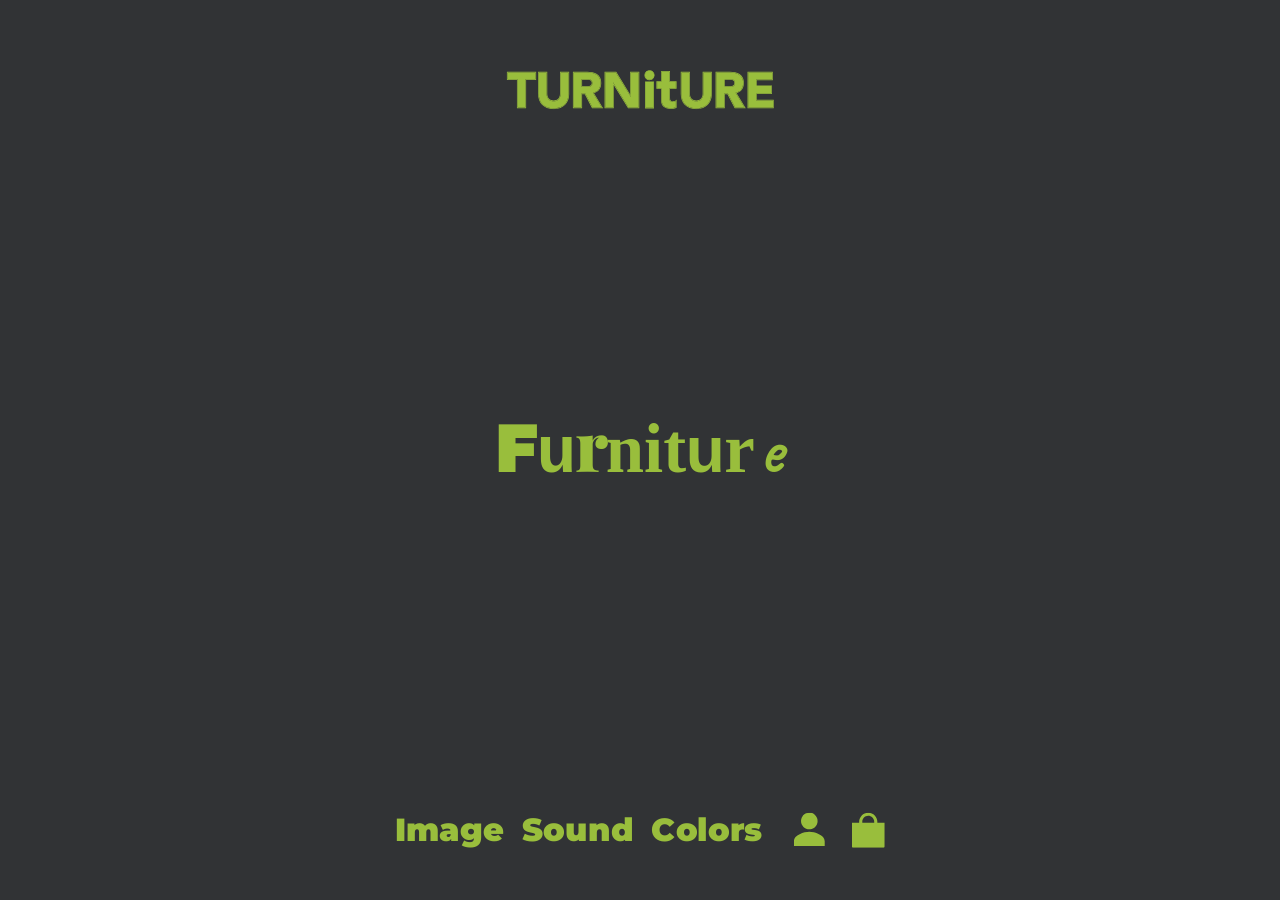
==== m/index.html @ 2f41951b "모바일 레이아웃 새 시안으로, Profile·Cart·Live 화면 추가 Reference/MobileSelect · Mobile_LiveImage · Mobile_LiveSoun" ====
<!DOCTYPE html>
<html lang="en">
<head>
<meta charset="UTF-8">
<!-- user-scalable=no keeps a double-tap from zooming the artboard, which would
     break every coordinate the layout is authored in. -->
<meta name="viewport" content="width=device-width, initial-scale=1, maximum-scale=1, user-scalable=no, viewport-fit=cover">
<meta name="theme-color" content="#313335">
<title>TURNitURE — Turn It Yours</title>
<link rel="preconnect" href="https://fonts.googleapis.com">
<link rel="preconnect" href="https://fonts.gstatic.com" crossorigin>
<link href="https://fonts.googleapis.com/css2?family=Montserrat:wght@500;600;700;800;900&family=Playfair+Display:wght@700&family=Archivo+Black&family=Space+Mono:wght@700&family=Caveat:wght@700&family=Abril+Fatface&display=swap" rel="stylesheet">
<link rel="stylesheet" href="styles.css">
</head>
<body>
<div class="viewport">
  <div class="stage" id="stage">

    <!-- ── header ───────────────────────────────────────────
         The wordmark alone at the top; everything you can press is in the
         bar along the bottom, where a thumb reaches.          -->
    <a class="logo" href="#" data-go="home" aria-label="TURNitURE home"></a>

    <div class="navbox" id="navbox" aria-hidden="true"></div>
    <nav class="nav">
      <button class="nav__tab" data-tab="images">Image</button>
      <button class="nav__tab" data-tab="sounds">Sound</button>
      <button class="nav__tab" data-tab="colors">Colors</button>
      <button class="nav__icon nav__icon--profile" data-go="profile" aria-label="Profile"></button>
      <button class="nav__icon nav__icon--cart" data-go="cart" aria-label="Cart"></button>
    </nav>

    <!-- ── main page ────────────────────────────────────── -->
    <section class="page page--home is-on" data-page="home">
      <h1 class="intro" id="intro">
        <span class="intro__line" id="introWord"><span class="intro__fx"><span class="word" id="word"></span></span></span>
        <span class="intro__line" id="introTagline"><span class="intro__fx">Turn It Yours</span></span>
        <span class="intro__line" id="introLogo"><span class="intro__fx"></span></span>
      </h1>
    </section>

    <!-- ── images / sounds page ─────────────────────────────
         One card at a time with its neighbours cropped at the screen edges.
         Swipe or use the arrows; tap the card to open it.              -->
    <section class="page page--picker" data-page="picker">
      <h2 class="picker__title" data-title>Turn your image into</h2>

      <div class="window" id="window"><div class="items" id="items"></div></div>

      <div class="pager">
        <button class="arrow arrow--prev" id="prev" aria-label="Previous">
          <svg viewBox="0 0 62 62" aria-hidden="true">
            <circle cx="31" cy="31" r="31" fill="currentColor"/>
            <path d="M26 17 L41 31 L26 45" fill="none" stroke="var(--bg)" stroke-width="7"
                  stroke-linecap="round" stroke-linejoin="round"/>
          </svg>
        </button>
        <div class="dots" id="dots" aria-hidden="true"></div>
        <button class="arrow arrow--next" id="next" aria-label="Next">
          <svg viewBox="0 0 62 62" aria-hidden="true">
            <circle cx="31" cy="31" r="31" fill="currentColor"/>
            <path d="M26 17 L41 31 L26 45" fill="none" stroke="var(--bg)" stroke-width="7"
                  stroke-linecap="round" stroke-linejoin="round"/>
          </svg>
        </button>
      </div>
    </section>

    <!-- ── make page (step 2 · 3) ───────────────────────────
         Same hooks as the desktop page, so make.js drives both unchanged. -->
    <section class="page page--make" data-page="make">
      <h2 class="make__title">Let&rsquo;s Make <span data-make-name></span></h2>

      <!-- step 2 — pick an input. Two squares, one over the other
           (Reference/MobileSelect). The live one becomes the whole screen
           once the camera or the mic is running. -->
      <div class="make__io" data-step="io">
        <button class="drop" data-kind="file">
          <span class="drop__label" data-drop-label>Drop Image</span>
          <input type="file" hidden data-file>
        </button>
        <button class="drop" data-kind="live">
          <video class="drop__cam" playsinline muted hidden></video>
          <span class="live__grid" aria-hidden="true"></span>
          <span class="drop__label" data-live-label>Live Image</span>
        </button>
      </div>

      <!-- what the mic is hearing, while it is hearing it -->
      <canvas class="wave" data-wave></canvas>
      <!-- and the one button that takes it -->
      <button class="shoot" data-shoot aria-label="Take it"><span></span></button>

      <!-- step 3 — the result: what went in above, what came out below -->
      <div class="make__out" data-step="out">
        <canvas class="make__src" data-src></canvas>
        <canvas class="make__canvas" data-canvas></canvas>
        <div class="scrub" data-scrub hidden>
          <div class="scrub__track"></div>
          <div class="scrub__knob" data-knob></div>
        </div>
        <div class="make__btns">
          <button class="rbtn" data-play aria-label="Play">
            <svg viewBox="0 0 92 92" aria-hidden="true">
              <path class="i-play" d="M36 28 L66 46 L36 64 Z"/>
              <path class="i-pause" d="M34 28h10v36H34z M48 28h10v36H48z"/>
            </svg>
          </button>
          <button class="rbtn rbtn--mode" data-mode>2D</button>
          <button class="rbtn rbtn--cart" data-cart>Cart</button>
          <button class="rbtn rbtn--again" data-again aria-label="Again">
            <svg viewBox="0 0 92 92" aria-hidden="true">
              <path d="M62 34a22 22 0 1 0 5 15" fill="none" stroke="currentColor"
                    stroke-width="8" stroke-linecap="round"/>
              <path d="M66 22v16H50"  fill="none" stroke="currentColor"
                    stroke-width="8" stroke-linecap="round" stroke-linejoin="round"/>
            </svg>
          </button>
        </div>
      </div>
    </section>

    <!-- ── profile ──────────────────────────────────────────
         Same hooks as the desktop page, so profile.js drives both. -->
    <section class="page page--profile" data-page="profile">
      <button class="avatar" id="avatar" aria-label="Choose a profile picture">
        <span class="avatar__glyph"></span>
        <img class="avatar__img" alt="" hidden>
        <video class="avatar__cam" playsinline muted hidden></video>
        <span class="avatar__hint" data-avatar-hint hidden>Take It</span>
      </button>
      <div class="pick" id="avatarPick" hidden>
        <button class="pick__b" data-pick="live">Take one now</button>
        <button class="pick__b" data-pick="file">Choose a file</button>
      </div>
      <input type="file" accept="image/*" hidden id="avatarFile">

      <div class="pform" id="pform">
        <label class="pfield" data-k="name">
          <span class="pfield__k">Name</span>
          <input class="pfield__v" type="text" autocomplete="off" disabled>
        </label>
        <label class="pfield" data-k="mail">
          <span class="pfield__k">E-Mail</span>
          <input class="pfield__v" type="email" autocomplete="off" disabled>
        </label>
        <label class="pfield pfield--tall" data-k="addr">
          <span class="pfield__k">Address</span>
          <textarea class="pfield__v" autocomplete="off" disabled></textarea>
        </label>
      </div>

      <div class="pbtns">
        <button class="pbtn" id="pEdit">EDIT</button>
        <button class="pbtn pbtn--fill" id="pSave">SAVE</button>
      </div>
    </section>

    <!-- ── cart ─────────────────────────────────────────────
         Same hooks as the desktop page, so checkout.js drives both. The
         floor is above the bill here instead of beside it. -->
    <section class="page page--cart" data-page="cart" data-step="1">

      <h2 class="cart__title">YOUR OWN..</h2>
      <div class="floor" id="floor"></div>
      <p class="floor__empty" id="floorEmpty">Nothing in here yet.</p>

      <!-- step 1 — the bill along the bottom -->
      <div class="paper paper--side" data-cstep="1">
        <div class="paper__sheet"></div>
        <div class="paper__fold"></div>
        <div class="paper__in">
          <h3 class="paper__t">Bill-Paper</h3>
          <div class="rule"></div>
          <div class="bill" data-bill="side"></div>
          <div class="paper__btns">
            <button class="pill" id="cartBuy">Buy</button>
            <button class="rnd" id="cartTrash" aria-label="Empty the cart"></button>
            <button class="rnd" id="cartTicket" aria-label="Apply the coupon"></button>
          </div>
        </div>
      </div>

      <!-- steps 2 · 3 — the same sheet, opened out -->
      <div class="paper paper--wide" data-cstep="23">
        <div class="paper__sheet"></div>
        <div class="paper__fold"></div>
        <div class="paper__in">
          <h3 class="paper__t">Bill-Paper</h3>
          <div class="rule rule--wide"></div>
          <div class="bill bill--wide" data-bill="wide"></div>

          <form class="cform" data-cform="2" autocomplete="off">
            <div class="crow">
              <input class="cin" placeholder="First Name">
              <input class="cin" placeholder="Last Name">
            </div>
            <div class="crow"><input class="cin" placeholder="Apartment, Suite, etc (optional)"></div>
            <div class="crow"><input class="cin" placeholder="City"></div>
            <div class="crow crow--3">
              <span class="csel"><select data-sel="county"></select></span>
              <span class="csel"><select data-sel="zip"></select></span>
              <span class="csel"><select data-sel="country"></select></span>
            </div>
            <div class="crow"><input class="cin" placeholder="Optional"></div>
            <label class="ccheck"><input type="checkbox"><span class="ccheck__b"></span>Save it!</label>
            <button class="pill pill--wide" data-go-step="3">Continue</button>
          </form>

          <form class="cform" data-cform="3" autocomplete="off">
            <div class="crow"><input class="cin" placeholder="Cardholder Name"></div>
            <div class="crow"><input class="cin" placeholder="Card Number" inputmode="numeric"></div>
            <div class="crow crow--3">
              <span class="csel"><select data-sel="month"></select></span>
              <span class="csel"><select data-sel="year"></select></span>
              <input class="cin" placeholder="CVC" inputmode="numeric" maxlength="4">
            </div>
            <label class="ccheck"><input type="checkbox"><span class="ccheck__b"></span>Save it!</label>
            <button class="pill pill--wide" id="cartPay">Pay</button>
          </form>
        </div>
      </div>

      <!-- step 4 — the receipt, which then leaves -->
      <div class="paper paper--slip" data-cstep="4">
        <div class="paper__sheet"></div>
        <div class="paper__fold"></div>
        <div class="paper__in">
          <h3 class="paper__t paper__t--slip">Thank You</h3>
          <div class="slip__items" id="slipItems"></div>
        </div>
      </div>
    </section>

    <!-- ── color panel ──────────────────────────────────── -->
    <aside class="colors" id="colors" aria-hidden="true">
      <div class="colors__blur" aria-hidden="true">
        <div></div><div></div><div></div><div></div><div></div><div></div>
      </div>
      <div class="colors__list" id="swatches"></div>
      <button class="colors__close" id="colorsClose" aria-label="Close colors">
        <svg viewBox="0 0 60 60" aria-hidden="true">
          <circle cx="30" cy="30" r="27" fill="none" stroke="#FFFFFF" stroke-width="3"/>
          <path d="M21 21 L39 39 M39 21 L21 39" stroke="#FFFFFF" stroke-width="3" stroke-linecap="round"/>
        </svg>
      </button>
    </aside>

  </div>
</div>

<!-- The layout is portrait-only; sideways it would need a third composition. -->
<div class="rotate" aria-hidden="true"><span>Turn your phone upright</span></div>

<script src="../logo.js"></script>
<script src="../icons.js"></script>
<script src="../shapes.js"></script>
<script src="../intro.js"></script>
<script src="../cart.js"></script>
<script src="../make.js"></script>
<script src="../profile.js"></script>
<script src="../checkout.js"></script>
<script src="app.js"></script>
</body>
</html>
---- m/styles.css ----
/* ==========================================================================
   TURNitURE — phone layout.

   The desktop page is one 1920 x 1080 artboard scaled to fit, which on a
   phone lands at about 20% and is unreadable. Here the artboard is 390 wide
   — the width every number below is authored in — and scaled to the screen's
   width alone, so the horizontal composition is identical on every handset
   while the height stays real: --vh is the window height in artboard units,
   and anything that has to breathe is anchored to both top and bottom.

   The card on the picker page is the desktop card at exactly 0.70, so its
   internal proportions are the ones that were measured off the mockups.
   ========================================================================== */

:root{
  --c1: #00A698;   /* colour slot 1 — type, shapes, boxes */
  --c2: #6F5D00;   /* colour slot 2 — page background     */
  --fg: var(--c1);
  --bg: var(--c2);
  --on: #FFFFFF;   /* active tab                          */
  --k : 1;         /* artboard scale,  set from app.js    */
  --vh: 844;       /* window height in artboard units     */
  --s : .7;        /* card scale against the 1920 artboard */
}
/* the "Let's Make" step runs the palette the other way round, as in Tray_01 */
:root.is-flip{ --fg: var(--c2); --bg: var(--c1); }

*{ margin:0; padding:0; box-sizing:border-box; -webkit-tap-highlight-color:transparent; }

html,body{
  height:100%;
  background:var(--bg);
  transition: background-color .35s ease;
}

body{
  font-family:'Avenir','Avenir Next','Montserrat',system-ui,-apple-system,sans-serif;
  font-weight:900;
  letter-spacing:-.04em;                    /* -4% everywhere */
  color:var(--fg);
  overflow:hidden;
  -webkit-text-size-adjust:100%;
  overscroll-behavior:none;
}
button{ font:inherit; color:inherit; background:none; border:0; }
a{ color:inherit; text-decoration:none; }

.viewport{
  position:fixed; inset:0;
  display:flex; align-items:flex-start; justify-content:center;
}

/* Scaled about the top edge so the artboard's own height, measured in these
   same units, always matches the window exactly. */
.stage{
  position:relative;
  width:390px; height:calc(var(--vh) * 1px);
  flex:0 0 auto;
  transform:scale(var(--k));
  transform-origin:top center;
  touch-action:manipulation;
}

/* ── header and the bottom bar ───────────────────────────────────────────
   The wordmark sits on its own, centred at the top; everything you press is
   in a row along the bottom where a thumb reaches (Reference/MobileSelect).
   Numbers are off that sheet: logo 201 wide at y52, bar 36 tall ending 34
   above the bottom edge. */

.logo{
  position:absolute; left:50%; top:52px; z-index:11;
  width:201px; height:29px;                 /* 369 x 54, to the same ratio */
  margin-left:-100px;
  display:block;
  color:var(--fg);
  transition: color .35s ease;
}
.logo svg{ display:block; width:100%; height:100%; }

.nav{
  position:absolute; left:0; right:0; bottom:34px; z-index:11;
  height:36px;
  display:flex; align-items:center; justify-content:center; gap:13px;
}
.nav__tab{
  font-size:24px; line-height:1; font-weight:900;
  padding:6px 2px; margin:0 -2px;
  transition: color .2s ease;
}
.nav__tab.is-on{ color:var(--on); }
/* while the box is sitting behind an item, that item reads as a cut-out */
.nav__tab.is-boxed, .logo.is-boxed{ color:var(--bg); }
.nav__tab.is-boxed.is-on{ color:var(--bg); }

/* the two glyphs at the end of the bar. The height goes on the svg, not the
   button, or the padding eats into it. */
.nav__icon{
  position:relative; padding:6px 0;
  line-height:0; color:var(--fg);
  transition: color .2s ease;
}
.nav__icon svg{ display:block; width:auto; }
.nav__icon--profile{ margin-left:10px; }
.nav__icon--profile svg{ height:25px; }
.nav__icon--cart{ margin-left:7px; }
.nav__icon--cart svg{ height:26px; }
.nav__icon.is-on{ color:var(--on); }
.nav__icon.is-boxed, .nav__icon.is-boxed.is-on{ color:var(--bg); }

/* ══ option bar box ══════════════════════════════════════════════════════════
   With no pointer to follow there is nothing to chase: the box appears where
   you tap and parks there, so it reads as a marker for the open tab. */
.navbox{
  position:absolute; left:0; top:0; z-index:10;
  background:var(--fg);
  opacity:0;
  transform-origin:center;
  pointer-events:none;
  transition: transform .34s cubic-bezier(.34,1.42,.44,1),
              width     .34s cubic-bezier(.34,1.42,.44,1),
              height    .34s cubic-bezier(.34,1.42,.44,1),
              opacity   .16s ease,
              background-color .35s ease;
}
.navbox.is-pop{                       /* first appearance — no sliding, just pop */
  transition: opacity .16s ease, transform .3s cubic-bezier(.3,1.5,.5,1),
              background-color .35s ease;
}
.navbox.is-on{ opacity:1; }

/* ── pages ──────────────────────────────────────────────────────────────── */

.page{ position:absolute; inset:0; display:none; }
.page.is-on{ display:block; }

/* main page — the looping title sequence (see ../intro.js), at the same share
   of the width as the 메인_1 hero: 251/1920 of 390. */
.intro{
  position:absolute; inset:0;
  font-size:51px; line-height:1; font-weight:900;
}
.intro__line{
  position:absolute; left:50%; top:50%;
  white-space:nowrap;
  opacity:0; visibility:hidden;
  transition: opacity .46s ease, visibility 0s linear .46s;
}
.intro__line.is-on{
  opacity:1; visibility:visible;
  transition: opacity .46s ease, visibility 0s;
}
.intro__fx{
  display:block;
  transform:translate(-50%,-50%) scale(.975);
  transform-origin:center;
  transition: transform .62s cubic-bezier(.2,.8,.25,1);
}
.intro__line.is-on .intro__fx{ transform:translate(-50%,-50%) scale(1); }

/* intro.js keeps the word centred by translating it half its own width, which
   is why this one is not -50%. */
#introWord .intro__fx{ transform:translate(0,-50%) scale(.975); }
#introWord.is-on .intro__fx{ transform:translate(0,-50%) scale(1); }
.word{ display:inline-block; transition: transform .16s ease-out, letter-spacing .16s ease-out; }
.word.is-stretch{ transition: transform .62s cubic-bezier(.4,0,.2,1), letter-spacing .62s cubic-bezier(.4,0,.2,1); }
#introTagline .intro__fx.is-stretch{ transition: transform .62s cubic-bezier(.2,.8,.25,1), letter-spacing .62s cubic-bezier(.4,0,.2,1); }
.is-instant{ transition:none !important; }
.word .ch{ display:inline-block; text-align:center; }

/* the width the tagline has to track out to before it dissolves into the
   wordmark — the desktop 1700/1920, carried over */
#introLogo .intro__fx{ width:340px; color:var(--fg); }
#introLogo svg{ display:block; width:100%; height:auto; }

/* ── images / sounds page ───────────────────────────────────────────────── */

/* The desktop sets this on one 140px line. At this width it wraps, so it is
   given a measure to wrap inside rather than being left to the screen edge. */
.picker__title{
  position:absolute; left:16px; top:118px; width:300px;
  font-size:46px; line-height:.95; font-weight:900;
}

/* ── the card ───────────────────────────────────────────────────────────────
   One 286px cell centred on a 390px screen, so 52px of each neighbour shows
   at the edges. Swipe or tap the arrows to step; see app.js.             */

.window{
  position:absolute; left:0; right:0; top:180px; bottom:150px;
  overflow:hidden;
  touch-action:none;                          /* the swipe is ours to read */
}
/* The step is a flat 330, not the card's own pitch: the card is at most 390
   wide and centred, so a step this long parks the neighbours past both edges
   instead of letting a sliver of the next label bleed in. */
.items{
  position:absolute; left:calc((390px - var(--s) * 361px) / 2);  /* centres card 0 */
  top:0; right:0; bottom:0;
  transform:translateX(calc(var(--pos, 0) * -330px));
  transition: transform var(--slide);
}

:root{ --slide: .52s cubic-bezier(.34,1.28,.4,1); }   /* snappy, slight overshoot */

/* Every number on the card is the desktop card's, taken at --s, so its
   internal proportions stay the measured ones whatever the card is sized to.
   app.js picks --s from the height the window actually has, which is what
   keeps a short handset from cropping the card instead of shrinking it. */
.item{
  position:absolute;
  top:calc(50% - var(--s) * 287px);
  left:calc(var(--i) * 330px);
  width:calc(var(--s) * 361px); height:calc(var(--s) * 574px);
}

/* the box that grows out of the centre when the card opens */
.item__box{
  position:absolute; inset:0;
  background:var(--fg);
  opacity:0;
  transform:scale(.72);
  transition: transform .34s cubic-bezier(.22,.9,.3,1), opacity .22s ease,
              background-color .35s ease;
}
.item.is-hot .item__box{ opacity:1; transform:scale(1); }

.item__shape{
  position:absolute; left:0; right:0; bottom:calc(var(--s) * 209px); height:0;
}
.item__shape svg{
  display:block; position:absolute; left:50%; bottom:calc(0px - var(--dy, 0px));
  transform:translateX(-50%);
}
.item__shape svg path{ transition: fill .35s ease; }
.item__shape .s-rest { fill:var(--fg); transition: opacity .18s ease, fill .35s ease; }
.item__shape .s-hover{ fill:var(--bg); opacity:0; transition: opacity .18s ease .06s, fill .35s ease; }
.item.is-hot .s-rest { opacity:0; }
.item.is-hot .s-hover{ opacity:1; }

.item__label{
  position:absolute; left:0; right:0; top:calc(var(--s) * 404px);
  text-align:center;
  font-size:calc(var(--s) * 61px); line-height:1; font-weight:900;
  transition: color .2s ease;
}
.item__size{
  position:absolute; left:0; right:0; top:calc(var(--s) * 464px);
  text-align:center;
  font-size:calc(var(--s) * 44px); line-height:1; font-weight:800;   /* Heavy */
  color:var(--bg);
  opacity:0;
  transition: opacity .2s ease, color .35s ease;
}
.item.is-hot .item__label{ color:var(--bg); }
.item.is-hot .item__size { opacity:1; }

/* ── pager ──────────────────────────────────────────────────────────────────
   The desktop puts the arrows outside the window, which here would mean on
   top of the cropped neighbours. They sit under the card instead, with the
   dots between them — with one card visible there is otherwise nothing to
   say where in the five you are. */
.pager{
  position:absolute; left:0; right:0; bottom:86px; height:44px;
  display:flex; align-items:center; justify-content:center; gap:22px;
}
.arrow{
  width:44px; height:44px; flex:0 0 auto; color:var(--fg);
  transition: opacity .25s ease;
}
.arrow svg{ display:block; width:100%; height:100%; }
.arrow--prev{ transform:scaleX(-1); }              /* same glyph, mirrored */
.arrow.is-off{ opacity:.22; pointer-events:none; }

.dots{ display:flex; align-items:center; gap:9px; }
.dot{
  width:7px; height:7px; border-radius:50%;
  background:var(--fg); opacity:.3;
  transition: opacity .25s ease, transform .25s ease, background-color .35s ease;
}
.dot.is-on{ opacity:1; transform:scale(1.35); }

/* ── colour panel ───────────────────────────────────────────────────────── */

.colors{
  position:absolute; inset:0;
  pointer-events:none;          /* only the swatches themselves are tappable */
  visibility:hidden;
}
.colors.is-open{ visibility:visible; }
.colors.is-open .swatch,
.colors.is-open .colors__close{ pointer-events:auto; }

/* Fourteen chips down the right edge. The pitch is not fixed: the column is
   anchored top and bottom and spreads them, so a short handset packs them
   closer instead of running the last ones off the screen. */
.colors__list{
  position:absolute; right:12px; top:104px; bottom:150px; width:46px;
  display:flex; flex-direction:column; align-items:center;
  justify-content:space-between;
}
.swatch{
  width:46px; height:46px; border-radius:50%;
  flex:0 0 auto;
  display:grid; place-items:center;
  opacity:0; transform:translateY(-22px);
  transition: opacity .28s ease, transform .34s cubic-bezier(.22,.9,.3,1);
}
.colors.is-open .swatch{ opacity:1; transform:translateY(0); }

.swatch__chip{
  position:relative;
  width:34px; height:34px; border-radius:50%;
  display:grid; place-items:center;
  font-size:14px; font-weight:600; color:#FFFFFF;
}
.swatch.is-picked .swatch__chip::after{
  content:''; position:absolute; inset:0; border-radius:50%;
  background:rgba(0,0,0,.3);
}
.swatch__n{ position:relative; z-index:1; opacity:0; transition:opacity .18s ease; }
.swatch.is-picked .swatch__n{ opacity:1; }

.colors__close{
  position:absolute; right:12px; bottom:92px;
  width:46px; height:46px;
  display:grid; place-items:center;
  opacity:0; transform:translateY(-22px);
  transition: opacity .28s ease .32s, transform .34s cubic-bezier(.22,.9,.3,1) .32s;
}
.colors.is-open .colors__close{ opacity:1; transform:translateY(0); }
.colors__close svg{ display:block; width:36px; height:36px; }

/* ── progressive blur behind the chips ───────────────────────────────────
   Six stacked backdrop layers, each blurring a little harder and masked a
   little further right, so the blur ramps up from nothing on the left of the
   strip to full strength at the screen edge. */
.colors__blur{
  position:absolute; right:0; top:80px; bottom:0; width:150px;
  opacity:0; transition:opacity .3s ease;
  --blur-max:16px;
}
.colors.is-open .colors__blur{ opacity:1; }
.colors__blur > div{ position:absolute; inset:0; }

.colors__blur > div:nth-child(1){ backdrop-filter:blur(calc(var(--blur-max) / 28));
  -webkit-mask-image:linear-gradient(to right, transparent 0%,  #000 16%, #000 33%, transparent 50%);
          mask-image:linear-gradient(to right, transparent 0%,  #000 16%, #000 33%, transparent 50%); }
.colors__blur > div:nth-child(2){ backdrop-filter:blur(calc(var(--blur-max) / 14));
  -webkit-mask-image:linear-gradient(to right, transparent 16%, #000 33%, #000 50%, transparent 66%);
          mask-image:linear-gradient(to right, transparent 16%, #000 33%, #000 50%, transparent 66%); }
.colors__blur > div:nth-child(3){ backdrop-filter:blur(calc(var(--blur-max) / 7));
  -webkit-mask-image:linear-gradient(to right, transparent 33%, #000 50%, #000 66%, transparent 83%);
          mask-image:linear-gradient(to right, transparent 33%, #000 50%, #000 66%, transparent 83%); }
.colors__blur > div:nth-child(4){ backdrop-filter:blur(calc(var(--blur-max) / 3.5));
  -webkit-mask-image:linear-gradient(to right, transparent 50%, #000 66%, #000 83%, transparent 100%);
          mask-image:linear-gradient(to right, transparent 50%, #000 66%, #000 83%, transparent 100%); }
.colors__blur > div:nth-child(5){ backdrop-filter:blur(calc(var(--blur-max) / 1.75));
  -webkit-mask-image:linear-gradient(to right, transparent 66%, #000 83%, #000 100%);
          mask-image:linear-gradient(to right, transparent 66%, #000 83%, #000 100%); }
.colors__blur > div:nth-child(6){ backdrop-filter:blur(var(--blur-max));
  -webkit-mask-image:linear-gradient(to right, transparent 83%, #000 100%);
          mask-image:linear-gradient(to right, transparent 83%, #000 100%); }

/* ══ make page ═══════════════════════════════════════════════════════════════
   The desktop sets the two input boxes side by side and the result in two
   columns. Both stack here, and both steps are anchored top and bottom so
   they fill whatever height the handset has.                                */

/* MobileSelect leaves the step untitled — the two squares are the whole of
   it — so the heading only shows up on the result. */
.make__title{ display:none; }

/* Two squares, one over the other, centred between the wordmark and the bar:
   246 each with 35 between them, shrinking together on a short handset. */
.make__io{
  position:absolute; left:16px; right:16px; top:110px; bottom:70px;
  --sq: min(246px, (var(--vh) * 1px - 215px) / 2);
  display:flex; flex-direction:column; align-items:center;
  justify-content:center; gap:35px;
}

.drop{
  position:relative;
  width:var(--sq); height:var(--sq); flex:0 0 auto;
  border:3px solid var(--fg);
  display:grid; place-items:center;
  overflow:hidden;
  transition: background-color .18s ease, color .18s ease;
}
/* the first box is the filled one, as on the sheet */
.drop[data-kind="file"]{ background:var(--fg); color:var(--bg); }
/* no hover on a touch screen — the fill is the press itself */
.drop:active, .drop.is-armed{ background:var(--fg); color:var(--bg); }
.drop__label{ font-size:24px; line-height:1; font-weight:900; position:relative; z-index:1; }
.drop__cam{
  position:absolute; inset:0; width:100%; height:100%;
  object-fit:cover; transform:scaleX(-1);        /* mirrored, like a mirror */
}
.drop.is-busy{ pointer-events:none; }

/* ══ live ════════════════════════════════════════════════════════════════════
   Reference/Mobile_LiveImage · Mobile_LiveSound. Once the camera or the mic
   is running the step stops being two boxes: the viewfinder takes the screen
   with the thirds grid over it, or the mic draws what it is hearing, and one
   round button underneath takes it. app.js puts is-live-img / is-live-snd on
   the root when make.js says a stream has started. */

.live__grid, .wave, .shoot{ display:none; }

:root.is-live-img .make__io{
  left:26px; right:26px; top:118px; bottom:228px; display:block;
}
:root.is-live-img .drop[data-kind="file"]{ display:none; }
:root.is-live-img .drop[data-kind="live"]{
  width:100%; height:100%; border:0; background:none;
}
:root.is-live-img .drop[data-kind="live"] .drop__label{ display:none; }

/* thirds, so there is something to line the shot up against */
:root.is-live-img .live__grid{
  display:block; position:absolute; inset:0; z-index:1;
  background:
    linear-gradient(to right, transparent calc(33.33% - 1px), rgba(255,255,255,.55) calc(33.33% - 1px),
                    rgba(255,255,255,.55) calc(33.33% + 1px), transparent calc(33.33% + 1px)),
    linear-gradient(to right, transparent calc(66.66% - 1px), rgba(255,255,255,.55) calc(66.66% - 1px),
                    rgba(255,255,255,.55) calc(66.66% + 1px), transparent calc(66.66% + 1px)),
    linear-gradient(to bottom, transparent calc(33.33% - 1px), rgba(255,255,255,.55) calc(33.33% - 1px),
                    rgba(255,255,255,.55) calc(33.33% + 1px), transparent calc(33.33% + 1px)),
    linear-gradient(to bottom, transparent calc(66.66% - 1px), rgba(255,255,255,.55) calc(66.66% - 1px),
                    rgba(255,255,255,.55) calc(66.66% + 1px), transparent calc(66.66% + 1px));
}

/* the mic has nothing to show, so the boxes go and the bars take their place */
:root.is-live-snd .make__io{ display:none; }
/* sized outright, not stretched between left and right: a <canvas> is a
   replaced element, so with width:auto it takes its width ATTRIBUTE as its
   intrinsic size and drops `right` as over-constrained — and the attribute is
   written from the box it measures, so the two would chase each other. */
:root.is-live-snd .wave{
  display:block;
  position:absolute; left:39px; width:312px; bottom:373px; height:164px;
}

/* ring and disc, 90 across, as on both sheets */
:root.is-live-img .shoot, :root.is-live-snd .shoot{
  display:grid; place-items:center;
  position:absolute; left:50%; margin-left:-45px;
  width:90px; height:90px; border-radius:50%;
  border:3.5px solid var(--fg);
}
:root.is-live-img .shoot{ bottom:107px; }
:root.is-live-snd .shoot{ bottom:202px; }
.shoot span{
  display:block; width:70px; height:70px; border-radius:50%;
  background:var(--fg);
  transition: transform .14s ease, background-color .35s ease;
}
.shoot:active span{ transform:scale(.88); }

.page--make.is-result .make__title{ display:none; }
.make__out{ position:absolute; inset:0; display:none; }
.make__out.is-on{ display:block; }
.make__io.is-off{ display:none; }

/* what went in, on top — the photo cut into the bands each form came from,
   or the sound drawn as circles */
/* Both canvases are sized outright rather than stretched between left/right
   and top/bottom. A <canvas> is a replaced element: its width and height
   ATTRIBUTES are its intrinsic size, so with width:auto the box takes those
   and the opposite offset is dropped as over-constrained — and since make.js
   sets the attributes from the box it measures, the two feed each other and
   the canvas doubles on every draw. The desktop sheet gives both a fixed
   size, which is why it never ran into this. --vh is the stage height, so
   the height below is still the whole of what is left. */
.make__src{
  position:absolute; left:16px; top:110px;
  width:calc(100% - 32px); height:200px;
}
/* and what came out, below it, taking everything that is left: 322 above it,
   150 of buttons and bar below — 200 when a recording puts a scrub bar there
   too, which app.js marks with has-scrub. */
.make__canvas{
  position:absolute; left:16px; top:322px;
  width:calc(100% - 32px); height:calc(var(--vh) * 1px - 472px);
  touch-action:none;                    /* drag to turn, not to scroll */
}
:root.has-scrub .make__canvas{ height:calc(var(--vh) * 1px - 522px); }

/* Scrubbing through a recording. A long take is hard to walk through a form
   at a time, so the bar lets you jump straight to a moment. */
.scrub{
  position:absolute; left:16px; right:16px; bottom:152px; height:34px;
  touch-action:none;
}
.scrub[hidden]{ display:none; }
.scrub__track{
  position:absolute; left:0; right:0; top:13px; height:8px;
  border-radius:4px; background:var(--fg);
}
.scrub__knob{
  position:absolute; top:0; left:0; width:34px; height:34px;
  margin-left:-17px; border-radius:50%;
  background:var(--fg);
}

.make__btns{
  position:absolute; left:16px; right:16px; bottom:84px;
  display:flex; align-items:center; justify-content:space-between;
}
.rbtn{
  width:56px; height:56px; border-radius:28px;
  border:3px solid var(--fg); color:var(--fg);
  display:grid; place-items:center;
  font-size:23px; line-height:1; font-weight:900;
  transition: background-color .18s ease, color .18s ease, opacity .18s ease;
}
.rbtn[hidden]{ display:none; }          /* a sound has no flat view to show */
.rbtn svg{ width:100%; height:100%; display:block; fill:currentColor; }
.rbtn:active, .rbtn.is-on{ background:var(--fg); color:var(--bg); }
.rbtn--cart{ width:140px; }
.rbtn--again{ width:46px; height:46px; border-radius:23px; opacity:.55; }
.rbtn[data-cart].is-added{ background:var(--fg); color:var(--bg); }

.i-pause{ display:none; }
.rbtn.is-on .i-play{ display:none; }
.rbtn.is-on .i-pause{ display:block; }

/* ══ profile ════════════════════════════════════════════════════════════════
   The desktop sheet at phone width: the circle centred under the wordmark,
   the three lines beneath it, the two buttons under those. profile.js drives
   this page and the desktop one from the same hooks. */

.avatar{
  position:absolute; left:50%; top:104px; margin-left:-85px;
  width:170px; height:170px; border-radius:50%;
  background:var(--fg);
  display:grid; place-items:center;
  overflow:hidden;
  color:var(--bg);
  transition: background-color .35s ease, color .35s ease;
}
.avatar__glyph{ display:block; width:96px; }
.avatar__glyph svg{ display:block; width:100%; height:auto; }
/* the lens is a hole in the camera body, so it is stroked in the colour of
   the circle behind it rather than in the body's own ink */
.avatar__glyph circle{ stroke:var(--fg); transition:stroke .35s ease; }
.avatar__img,
.avatar__cam{
  position:absolute; inset:0; width:100%; height:100%;
  object-fit:cover;
}
.avatar__cam{ transform:scaleX(-1); }        /* mirrored, like a mirror */
.avatar__hint{
  position:absolute; left:0; right:0; bottom:18px;
  text-align:center;
  font-size:22px; line-height:1; font-weight:900;
  color:var(--fg);
  text-shadow:0 2px 10px rgba(0,0,0,.45);
}
.avatar.is-set{ background:var(--fg); }

/* which way — the camera now, or something already on the machine */
.pick{
  position:absolute; left:85px; top:206px; z-index:12;
  width:220px;
  display:flex; flex-direction:column; gap:8px;
}
.pick[hidden]{ display:none; }
.pick__b{
  height:44px; border-radius:22px;
  background:var(--fg); color:var(--bg);
  font-size:20px; line-height:1; font-weight:900;
  transition: background-color .35s ease, color .35s ease, opacity .18s ease;
}

.pform{ position:absolute; left:16px; right:16px; top:296px; }

/* Empty is an outline with the label sitting in it; filled is solid, and both
   the label and what was typed read as cut-outs (01_Profile_02). */
.pfield{
  position:relative;
  display:grid; grid-template-columns:92px 1fr; align-items:center;
  height:54px; margin-bottom:12px;
  padding:0 22px;
  border:2px solid var(--fg); border-radius:27px;
  transition: background-color .22s ease, border-color .35s ease;
}
.pfield--tall{ height:100px; align-items:start; padding-top:18px; }
.pfield.is-on{ background:var(--fg); }

.pfield__k{
  font-size:20px; line-height:1; font-weight:900;
  color:var(--fg);
  transition: color .22s ease;
}
.pfield.is-on .pfield__k{ color:var(--bg); }

.pfield__v{
  font:inherit; font-size:24px; line-height:1.05; font-weight:900;
  color:var(--bg);
  background:none; border:0; outline:none;
  width:100%; min-width:0;
  opacity:0;
  transition: opacity .22s ease, color .35s ease;
}
.pfield.is-on .pfield__v,
.page--profile.is-editing .pfield__v{ opacity:1; }
/* while you are typing into a line that is still empty, the ink has to read
   against the page rather than against a fill that is not there yet */
.page--profile.is-editing .pfield:not(.is-on) .pfield__v{ color:var(--fg); }
.pfield__v:disabled{ -webkit-text-fill-color:currentColor; }
textarea.pfield__v{ resize:none; height:62px; }

.pbtns{
  position:absolute; left:0; right:0; top:548px;
  display:flex; justify-content:center; gap:12px;
}
.pbtn{
  width:104px; height:44px; border-radius:22px;
  border:2px solid var(--fg); color:var(--fg);
  font-size:26px; line-height:1; font-weight:900;
  transition: background-color .18s ease, color .18s ease;
}
.pbtn--fill,
.pbtn.is-on{ background:var(--fg); color:var(--bg); }
.pbtn--fill.is-saved{ opacity:.6; }

/* ══ cart ═══════════════════════════════════════════════════════════════════
   The same four steps as the desktop and the same checkout.js, but the bill
   lies under the floor rather than beside it — there is no "beside" at this
   width. */

.page--cart [data-cstep]{ display:none; }
.page--cart[data-step="1"] [data-cstep="1"],
.page--cart[data-step="2"] [data-cstep="23"],
.page--cart[data-step="3"] [data-cstep="23"],
.page--cart[data-step="4"] [data-cstep="4"]{ display:block; }
.page--cart[data-step="2"] [data-cform="3"],
.page--cart[data-step="3"] [data-cform="2"]{ display:none; }

.cart__title, .floor, .floor__empty{ display:none; }
.page--cart[data-step="1"] .cart__title,
.page--cart[data-step="1"] .floor{ display:block; }
.page--cart[data-step="1"] .floor__empty:not([hidden]){ display:block; }

.cart__title{
  position:absolute; left:16px; top:108px;
  font-size:40px; line-height:1; font-weight:900;
  white-space:nowrap;
}

/* ── the floor ─────────────────────────────────────────────────────────────
   Everything made so far, which can be pushed anywhere inside this box and
   stays where it is left. checkout.js measures the box and the entry rather
   than carrying numbers of its own, so this is the only place they are set. */
.floor{
  position:absolute; left:16px; right:16px; top:156px; bottom:320px;
}
.floor__empty{
  position:absolute; left:18px; top:186px;
  font-size:22px; line-height:1; font-weight:800;
  opacity:.5;
}

.piece{
  position:absolute; width:158px;
  touch-action:none;
}
.piece.is-held{ z-index:3; }
.piece__cv{ display:block; width:158px; height:132px; }
.piece__row{
  display:flex; align-items:center; gap:8px;
  height:28px;
}
.piece__name{
  font-size:24px; line-height:1; font-weight:900;
  white-space:nowrap;
}
.piece__x{
  margin-left:auto;
  width:23px; height:23px; flex:0 0 auto;
  color:var(--fg);
}
.piece__x svg{ display:block; width:100%; height:100%; }
.piece__price{
  font-size:21px; line-height:1; font-weight:900;
  margin-top:2px;
}

/* ── the bill paper ────────────────────────────────────────────────────────
   One corner is turned down: the sheet is cut away along the diagonal and the
   crease is drawn as a line down to where the cut meets the edge. */
.paper{ position:absolute; --fold:44px; --pad:20px; }

.paper__sheet{
  position:absolute; inset:0;
  background:var(--fg);
  clip-path:polygon(0 0, calc(100% - var(--fold)) 0, 100% var(--fold), 100% 100%, 0 100%);
  transition: background-color .35s ease;
}
.paper__fold{
  position:absolute; top:0; right:var(--fold);
  width:2px; height:var(--fold);
  background:var(--bg);
  transition: background-color .35s ease;
}
.paper__in{
  position:absolute; inset:0;
  color:var(--bg);
  transition: color .35s ease;
}

.paper--side{ left:16px; right:16px; bottom:86px; height:220px; }
.paper--wide{ left:16px; right:16px; top:100px;  bottom:86px;  --fold:40px; --pad:18px; }
.paper--slip{ left:44px; right:44px; top:110px;  bottom:120px; --fold:34px; --pad:22px; }

.paper__t{
  position:absolute; left:var(--pad); top:12px;
  font-size:24px; line-height:1; font-weight:900;
}
.paper__t--slip{ top:20px; font-size:26px; }

.rule{
  position:absolute; left:var(--pad); top:46px; height:0;
  width:calc(100% - var(--pad) - var(--fold) - 14px);
  border-top:2px dotted var(--bg);
}
.rule--wide{ width:calc(100% - var(--pad) - 18px); }
.rule--low{
  position:static; width:100%;
  margin:calc(16px * var(--bs)) 0 0; border-top:2px dotted var(--bg);
}

/* A long bill is written smaller rather than run past the buttons: --avail is
   how far down it may go, and checkout.js sets --bs to fit. */
.bill{
  position:absolute; left:var(--pad); top:60px;
  width:calc(100% - var(--pad) * 2);
  --bs:1; --avail:84px;
}
.bill--wide{ width:calc(100% - var(--pad) * 2); --avail:150px; }

.bill__row{
  display:flex; align-items:baseline; justify-content:space-between;
  gap:10px; margin-bottom:calc(11px * var(--bs));
}
.bill__k{ font-size:calc(20px * var(--bs)); line-height:1; font-weight:900; white-space:nowrap; }
.bill__v{ font-size:calc(16px * var(--bs)); line-height:1; font-weight:900; white-space:nowrap; }
.bill__row--total{ margin-bottom:0; }
.bill__row--total .bill__k,
.bill__row--total .bill__v{ font-size:calc(24px * var(--bs)); }

.bill__tag{
  display:flex; align-items:center; justify-content:flex-end; gap:7px;
  margin-top:calc(14px * var(--bs));
  font-size:calc(17px * var(--bs)); line-height:1; font-weight:900;
}
.bill__tag[hidden]{ display:none; }
.bill__tagi{ display:block; width:calc(14px * var(--bs)); }
.bill__tagi svg{ display:block; width:100%; height:auto; }

/* Buy, and the two round ones beside it */
.paper__btns{
  position:absolute; right:var(--pad); bottom:16px;
  display:flex; align-items:center; gap:9px;
}
.pill{
  height:40px; padding:0 20px; min-width:92px;
  border-radius:20px;
  background:var(--bg); color:var(--fg);
  font-size:24px; line-height:1; font-weight:900;
  transition: background-color .35s ease, color .35s ease, opacity .18s ease;
}
.pill--wide{ width:100%; padding:0; }
.rnd{
  width:40px; height:40px; border-radius:50%;
  border:2px solid var(--bg); color:var(--bg);
  display:grid; place-items:center;
  transition: border-color .35s ease, color .35s ease, background-color .18s ease;
}
.rnd svg{ display:block; height:20px; width:auto; }

/* ── the forms on the opened-out sheet ───────────────────────────────────
   Below the bill rather than beside it. */

.cform{
  position:absolute; left:var(--pad); right:var(--pad); bottom:18px;
  display:flex; flex-direction:column; gap:9px;
}
.crow{ display:flex; gap:9px; }
.crow--3{ gap:7px; }
.crow > *{ flex:1 1 0; min-width:0; }

.cin, .csel{
  height:38px; border-radius:19px;
  border:2px solid var(--bg);
  display:flex; align-items:center; justify-content:center;
  transition: border-color .35s ease;
}
.cin{
  font:inherit; font-size:15px; font-weight:900;
  color:var(--bg); background:none; outline:none;
  text-align:center;
  padding:0 8px;
}
.cin::placeholder{ color:var(--bg); opacity:1; }

/* a select has to keep its own arrow — the chevron is drawn on the wrapper */
.csel{ position:relative; }
.csel select{
  appearance:none; -webkit-appearance:none;
  font:inherit; font-size:15px; font-weight:900;
  color:var(--bg); background:none; border:0; outline:none;
  width:100%; height:100%;
  text-align:center; text-align-last:center;
  padding:0 16px 0 6px;
}
.csel select option{ color:#111; }
.csel::after{
  content:''; position:absolute; right:10px; top:calc(50% - 4px);
  width:7px; height:7px;
  border-right:2px solid var(--bg); border-bottom:2px solid var(--bg);
  transform:rotate(45deg);
  pointer-events:none;
}

.ccheck{
  display:flex; align-items:center; gap:8px;
  margin-top:2px;
  font-size:19px; line-height:1; font-weight:900;
}
.ccheck input{ position:absolute; opacity:0; width:0; height:0; }
.ccheck__b{
  width:21px; height:21px; flex:0 0 auto;
  border:2px solid var(--bg);
  transition: background-color .18s ease, border-color .35s ease;
}
.ccheck input:checked + .ccheck__b{ background:var(--bg); }

.cform .pill{ margin-top:2px; }

/* ── the receipt ───────────────────────────────────────────────────────────
   Everything bought, drawn on the paper itself, which then takes it away. */
.slip__items{
  position:absolute; left:var(--pad); top:70px; right:var(--pad); bottom:24px;
  display:flex; flex-direction:column; justify-content:space-evenly;
  overflow:hidden;
}
.slip__cv{ display:block; width:100%; height:150px; flex:0 0 auto; }

.paper--slip{
  transition: transform .95s cubic-bezier(.45,0,.7,.2), opacity .95s ease;
}
.page--cart.is-away .paper--slip{
  transform:translateY(-170%) rotate(-4deg);
  opacity:0;
}

/* ── sideways ───────────────────────────────────────────────────────────── */

.rotate{ display:none; }
@media (orientation: landscape) and (max-height: 540px){
  .viewport{ display:none; }
  .rotate{
    position:fixed; inset:0; display:grid; place-items:center;
    font-size:22px; font-weight:900; color:var(--fg); text-align:center; padding:24px;
  }
}
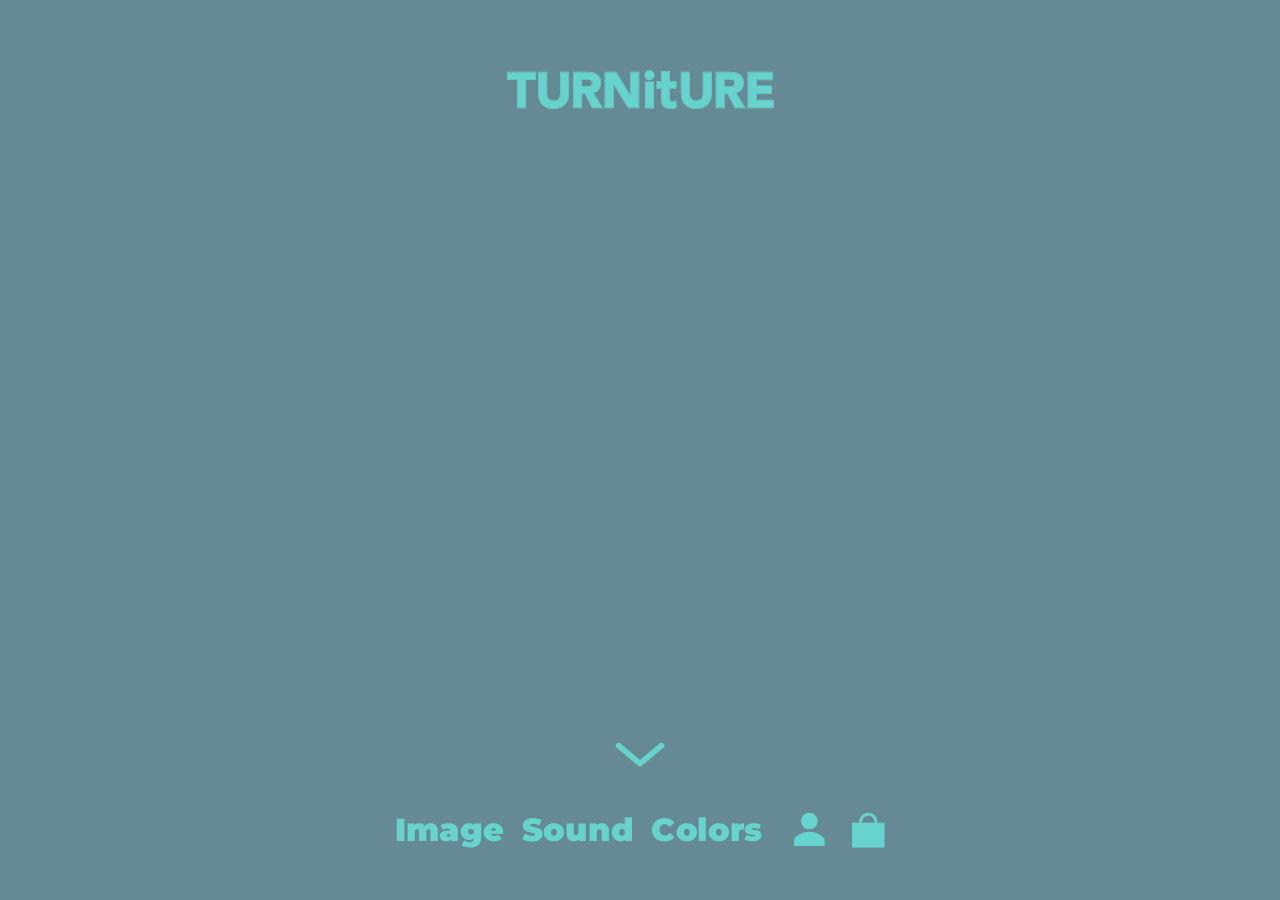
==== commit a55201ca: "메인에 영상 깔기, 타이틀 시퀀스는 한 화면 아래로 Reference/Main_Video대로 메인이 두 화면 깊이가 됐다. 처음 만나는 것은 무한 반복하는 영상이고, 혼자 있던 타" ====
--- a/m/index.html
+++ b/m/index.html
@@ -13,6 +13,16 @@
 <link rel="stylesheet" href="styles.css">
 </head>
 <body>
+
+<!-- ── the opening film ───────────────────────────────────
+     Against the window rather than the artboard, so it meets every edge of
+     the handset; `object-fit:cover` crops it to that shape. muted +
+     playsinline is what iOS asks for before it will start a film by itself. -->
+<div class="hero" aria-hidden="true">
+  <video class="hero__v" src="../Video/main-loop.mp4"
+         autoplay loop muted playsinline preload="auto"></video>
+</div>
+
 <div class="viewport">
   <div class="stage" id="stage">
 
@@ -31,7 +41,14 @@
     </nav>
 
     <!-- ── main page ────────────────────────────────────── -->
+    <!-- Two screens deep: the film, and the title sequence one swipe below. -->
     <section class="page page--home is-on" data-page="home">
+      <button class="scroller" id="scroller" aria-label="Scroll down to the title">
+        <svg viewBox="0 0 48 28" aria-hidden="true">
+          <path d="M5 6 L24 22 L43 6" fill="none" stroke="currentColor" stroke-width="5"
+                stroke-linecap="round" stroke-linejoin="round"/>
+        </svg>
+      </button>
       <h1 class="intro" id="intro">
         <span class="intro__line" id="introWord"><span class="intro__fx"><span class="word" id="word"></span></span></span>
         <span class="intro__line" id="introTagline"><span class="intro__fx">Turn It Yours</span></span>
--- a/m/styles.css
+++ b/m/styles.css
@@ -45,8 +45,28 @@
 button{ font:inherit; color:inherit; background:none; border:0; }
 a{ color:inherit; text-decoration:none; }
 
+/* ══ the opening film ════════════════════════════════════════════════════════
+   The main page is two screens deep, as on the desktop build: the film, and
+   the title sequence one swipe below it. The film is laid against the window
+   rather than against the artboard, and cropped to the handset's own shape. */
+.hero{
+  position:fixed; inset:0; z-index:0;
+  overflow:hidden;
+  background:var(--bg);
+  opacity:0; visibility:hidden;
+  transition: transform .72s cubic-bezier(.62,0,.2,1),
+              opacity .4s ease, visibility 0s linear .4s;
+}
+:root.is-home .hero{
+  opacity:1; visibility:visible;
+  transition: transform .72s cubic-bezier(.62,0,.2,1),
+              opacity .4s ease, visibility 0s;
+}
+.hero__v{ display:block; width:100%; height:100%; object-fit:cover; }
+:root.is-down .hero{ transform:translateY(-100%); }
+
 .viewport{
-  position:fixed; inset:0;
+  position:fixed; inset:0; z-index:1;       /* over the film */
   display:flex; align-items:flex-start; justify-content:center;
 }
 
@@ -132,6 +152,32 @@
 
 .page{ position:absolute; inset:0; display:none; }
 .page.is-on{ display:block; }
+
+/* The title sequence waits one screen below the film — one screen being the
+   window's own height, which is what the artboard is here. Clipped top and
+   bottom only, so a line of type can still track out past the edges. */
+.page--home{ clip-path: inset(0 -1000px); }
+.page--home .intro{
+  transform:translateY(calc(var(--vh) * 1px));
+  transition: transform .72s cubic-bezier(.62,0,.2,1);
+}
+:root.is-down .page--home .intro{ transform:translateY(0); }
+
+/* the one hint that there is something under the film */
+.scroller{
+  position:absolute; left:50%; bottom:96px; z-index:12;
+  width:40px; height:24px; margin-left:-20px;
+  color:var(--fg);
+  animation: nudge 2.1s ease-in-out infinite;
+  transition: opacity .3s ease, visibility 0s linear .3s, color .35s ease;
+}
+.scroller svg{ display:block; width:100%; height:100%; }
+:root.is-down .scroller{ opacity:0; visibility:hidden; pointer-events:none; }
+@keyframes nudge{
+  0%,100%{ transform:translateY(0);  opacity:.75 }
+  50%    { transform:translateY(8px); opacity:1 }
+}
+@media (prefers-reduced-motion: reduce){ .scroller{ animation:none } }
 
 /* main page — the looping title sequence (see ../intro.js), at the same share
    of the width as the 메인_1 hero: 251/1920 of 390. */
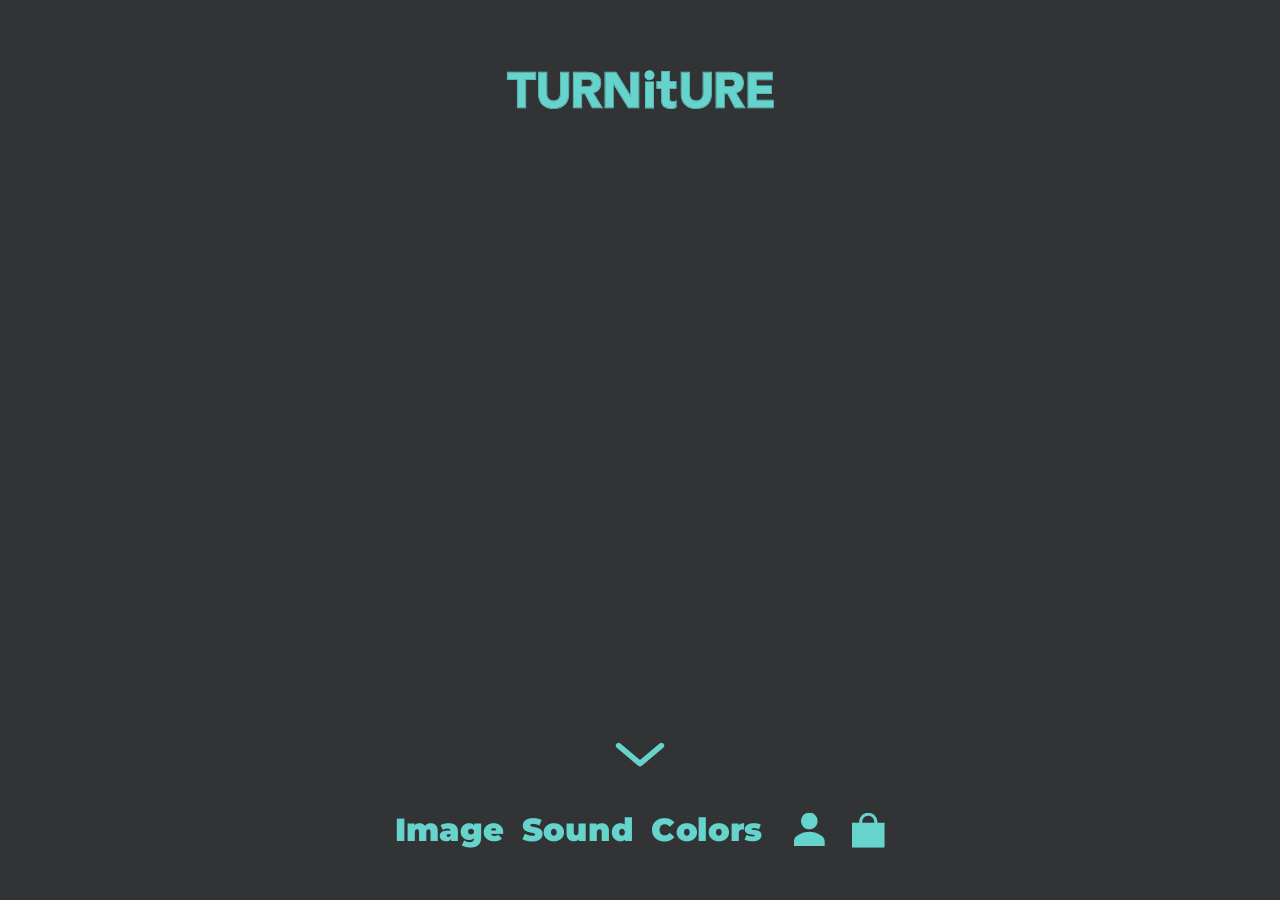
==== commit 450f1328: "탭 아이콘(파비콘) 추가 Icon/Favicon.svg를 루트에 favicon.svg로 두고, 거기서 16·32px를 뽑아 favicon.ico를, 180px를 뽑아 apple-t" ====
--- a/m/index.html
+++ b/m/index.html
@@ -10,6 +10,10 @@
 <link rel="preconnect" href="https://fonts.googleapis.com">
 <link rel="preconnect" href="https://fonts.gstatic.com" crossorigin>
 <link href="https://fonts.googleapis.com/css2?family=Montserrat:wght@500;600;700;800;900&family=Playfair+Display:wght@700&family=Archivo+Black&family=Space+Mono:wght@700&family=Caveat:wght@700&family=Abril+Fatface&display=swap" rel="stylesheet">
+<!-- 탭·홈화면 아이콘 (원본은 Icon/Favicon.svg) -->
+<link rel="icon" href="../favicon.ico" sizes="32x32">
+<link rel="icon" href="../favicon.svg" type="image/svg+xml">
+<link rel="apple-touch-icon" href="../apple-touch-icon.png">
 <link rel="stylesheet" href="styles.css">
 </head>
 <body>
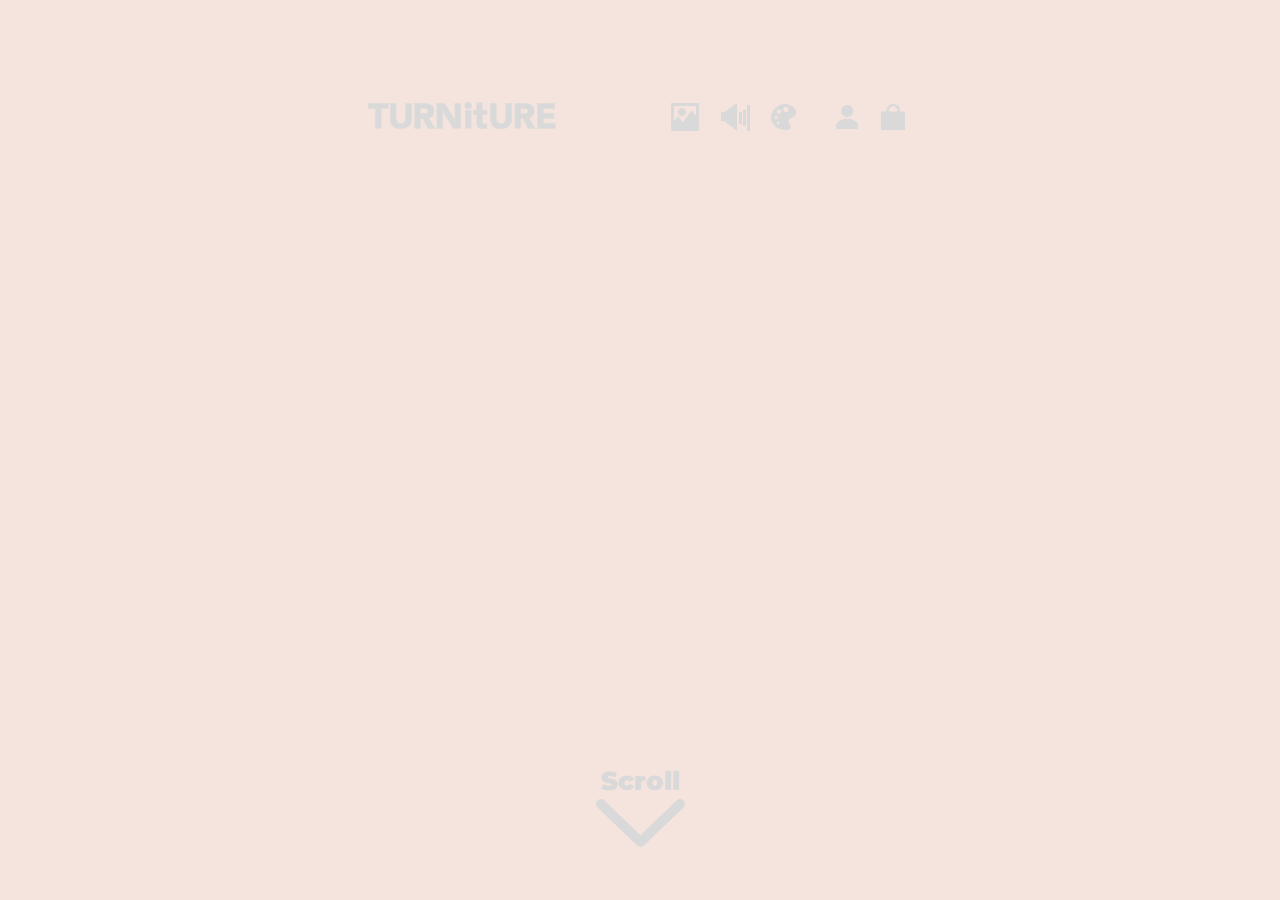
==== commit e43a778c: "모바일 UI를 시안대로 다시 그리기 — 아트보드 598 Reference/에 올라온 단계별 시안 아홉 장이 전부 598 × 1311이라, 그 좌표를 그대로 쓸 수 있게 모바일 아트" ====
--- a/m/index.html
+++ b/m/index.html
@@ -31,25 +31,29 @@
   <div class="stage" id="stage">
 
     <!-- ── header ───────────────────────────────────────────
-         The wordmark alone at the top; everything you can press is in the
-         bar along the bottom, where a thumb reaches.          -->
+         The wordmark at the top left and, at the top right, the five things
+         you can press. Everything is an icon now — Image and Sound are the
+         two ways in, Colours opens the palette, and the last two are pages
+         of their own. Whichever is open is marked by the option bar box
+         sitting behind it, which knocks its glyph out in the page colour. -->
     <a class="logo" href="#" data-go="home" aria-label="TURNitURE home"></a>
 
     <div class="navbox" id="navbox" aria-hidden="true"></div>
     <nav class="nav">
-      <button class="nav__tab" data-tab="images">Image</button>
-      <button class="nav__tab" data-tab="sounds">Sound</button>
-      <button class="nav__tab" data-tab="colors">Colors</button>
-      <button class="nav__icon nav__icon--profile" data-go="profile" aria-label="Profile"></button>
-      <button class="nav__icon nav__icon--cart" data-go="cart" aria-label="Cart"></button>
+      <button class="nav__b" data-nav="images"  aria-label="Image"></button>
+      <button class="nav__b" data-nav="sounds"  aria-label="Sound"></button>
+      <button class="nav__b" data-nav="colors"  aria-label="Colours"></button>
+      <button class="nav__b" data-nav="profile" aria-label="Profile"></button>
+      <button class="nav__b" data-nav="cart"    aria-label="Cart"></button>
     </nav>
 
     <!-- ── main page ────────────────────────────────────── -->
     <!-- Two screens deep: the film, and the title sequence one swipe below. -->
     <section class="page page--home is-on" data-page="home">
       <button class="scroller" id="scroller" aria-label="Scroll down to the title">
-        <svg viewBox="0 0 48 28" aria-hidden="true">
-          <path d="M5 6 L24 22 L43 6" fill="none" stroke="currentColor" stroke-width="5"
+        <span class="scroller__t">Scroll</span>
+        <svg viewBox="0 0 89 48" aria-hidden="true">
+          <path d="M5 5 L44.5 43 L84 5" fill="none" stroke="currentColor" stroke-width="10"
                 stroke-linecap="round" stroke-linejoin="round"/>
         </svg>
       </button>
@@ -68,22 +72,23 @@
 
       <div class="window" id="window"><div class="items" id="items"></div></div>
 
+      <!-- A bare chevron at each edge and the five dots low on the screen —
+           with one card showing there is otherwise nothing to say where in
+           the five you are. -->
       <div class="pager">
         <button class="arrow arrow--prev" id="prev" aria-label="Previous">
-          <svg viewBox="0 0 62 62" aria-hidden="true">
-            <circle cx="31" cy="31" r="31" fill="currentColor"/>
-            <path d="M26 17 L41 31 L26 45" fill="none" stroke="var(--bg)" stroke-width="7"
+          <svg viewBox="0 0 48 89" aria-hidden="true">
+            <path d="M5 5 L43 44.5 L5 84" fill="none" stroke="currentColor" stroke-width="10"
                   stroke-linecap="round" stroke-linejoin="round"/>
           </svg>
         </button>
-        <div class="dots" id="dots" aria-hidden="true"></div>
         <button class="arrow arrow--next" id="next" aria-label="Next">
-          <svg viewBox="0 0 62 62" aria-hidden="true">
-            <circle cx="31" cy="31" r="31" fill="currentColor"/>
-            <path d="M26 17 L41 31 L26 45" fill="none" stroke="var(--bg)" stroke-width="7"
+          <svg viewBox="0 0 48 89" aria-hidden="true">
+            <path d="M5 5 L43 44.5 L5 84" fill="none" stroke="currentColor" stroke-width="10"
                   stroke-linecap="round" stroke-linejoin="round"/>
           </svg>
         </button>
+        <div class="dots" id="dots" aria-hidden="true"></div>
       </div>
     </section>
 
@@ -123,8 +128,8 @@
         <div class="make__btns">
           <button class="rbtn" data-play aria-label="Play">
             <svg viewBox="0 0 92 92" aria-hidden="true">
-              <path class="i-play" d="M36 28 L66 46 L36 64 Z"/>
-              <path class="i-pause" d="M34 28h10v36H34z M48 28h10v36H48z"/>
+              <path class="i-play" d="M22 12 L71 46 L22 80 Z"/>
+              <path class="i-pause" d="M28 16h13v60H28z M51 16h13v60H51z"/>
             </svg>
           </button>
           <button class="rbtn rbtn--mode" data-mode>2D</button>
--- a/m/styles.css
+++ b/m/styles.css
@@ -2,14 +2,19 @@
    TURNitURE — phone layout.
 
    The desktop page is one 1920 x 1080 artboard scaled to fit, which on a
-   phone lands at about 20% and is unreadable. Here the artboard is 390 wide
-   — the width every number below is authored in — and scaled to the screen's
-   width alone, so the horizontal composition is identical on every handset
-   while the height stays real: --vh is the window height in artboard units,
-   and anything that has to breathe is anchored to both top and bottom.
-
-   The card on the picker page is the desktop card at exactly 0.70, so its
-   internal proportions are the ones that were measured off the mockups.
+   phone lands at about 20% and is unreadable. Here the artboard is 598 wide
+   — the width every number below is authored in, straight off the sheets in
+   Reference/ — and scaled to the screen's width alone, so the horizontal
+   composition is identical on every handset while the height stays real:
+   --vh is the window height in artboard units, and anything that has to
+   breathe is anchored to both top and bottom. The sheets are 598 x 1311,
+   which is about the shape of a handset, so --vh lands near 1311 and the
+   numbers below read as the sheet reads.
+
+   Two screens have not been redrawn at this width: profile and the cart.
+   They are still authored on the old 390 grid and blown up to the same
+   physical width by --old, so their own numbers go on meaning what they
+   meant. Anything redrawn is in 598 units with no --old anywhere near it.
    ========================================================================== */
 
 :root{
@@ -17,10 +22,10 @@
   --c2: #6F5D00;   /* colour slot 2 — page background     */
   --fg: var(--c1);
   --bg: var(--c2);
-  --on: #FFFFFF;   /* active tab                          */
   --k : 1;         /* artboard scale,  set from app.js    */
-  --vh: 844;       /* window height in artboard units     */
-  --s : .7;        /* card scale against the 1920 artboard */
+  --vh: 1311;      /* window height in artboard units     */
+  --s : 1;         /* card scale — 1 is the sheet, less on a short handset */
+  --old: 1.5333;   /* 598 / 390, for the two screens not yet redrawn */
 }
 /* the "Let's Make" step runs the palette the other way round, as in Tray_01 */
 :root.is-flip{ --fg: var(--c2); --bg: var(--c1); }
@@ -74,62 +79,63 @@
    same units, always matches the window exactly. */
 .stage{
   position:relative;
-  width:390px; height:calc(var(--vh) * 1px);
+  width:598px; height:calc(var(--vh) * 1px);
   flex:0 0 auto;
   transform:scale(var(--k));
   transform-origin:top center;
   touch-action:manipulation;
 }
 
-/* ── header and the bottom bar ───────────────────────────────────────────
-   The wordmark sits on its own, centred at the top; everything you press is
-   in a row along the bottom where a thumb reaches (Reference/MobileSelect).
-   Numbers are off that sheet: logo 201 wide at y52, bar 36 tall ending 34
-   above the bottom edge. */
+/* ── header ──────────────────────────────────────────────────────────────
+   The wordmark top left, the five buttons top right, all on one band. Every
+   number is off the sheets: the wordmark 188 wide at x27, and the buttons
+   44 square with their glyphs centred on y117. The three on the left are
+   the ways in and the palette; the two on the right are pages. */
 
 .logo{
-  position:absolute; left:50%; top:52px; z-index:11;
-  width:201px; height:29px;                 /* 369 x 54, to the same ratio */
-  margin-left:-100px;
+  position:absolute; left:27px; top:102px; z-index:11;
+  width:188px; height:27.5px;               /* 369 x 54, to the same ratio */
   display:block;
   color:var(--fg);
   transition: color .35s ease;
 }
 .logo svg{ display:block; width:100%; height:100%; }
 
-.nav{
-  position:absolute; left:0; right:0; bottom:34px; z-index:11;
-  height:36px;
-  display:flex; align-items:center; justify-content:center; gap:13px;
-}
-.nav__tab{
-  font-size:24px; line-height:1; font-weight:900;
-  padding:6px 2px; margin:0 -2px;
-  transition: color .2s ease;
-}
-.nav__tab.is-on{ color:var(--on); }
-/* while the box is sitting behind an item, that item reads as a cut-out */
-.nav__tab.is-boxed, .logo.is-boxed{ color:var(--bg); }
-.nav__tab.is-boxed.is-on{ color:var(--bg); }
-
-/* the two glyphs at the end of the bar. The height goes on the svg, not the
-   button, or the padding eats into it. */
-.nav__icon{
-  position:relative; padding:6px 0;
+.nav{ position:absolute; left:0; top:95px; z-index:11; height:44px; }
+
+/* The box is the hit target and what the option bar box fills; the glyph is
+   centred in it at the size it was drawn. */
+.nav__b{
+  position:absolute; top:0; width:44px; height:44px;
+  display:grid; place-items:center;
   line-height:0; color:var(--fg);
   transition: color .2s ease;
 }
-.nav__icon svg{ display:block; width:auto; }
-.nav__icon--profile{ margin-left:10px; }
-.nav__icon--profile svg{ height:25px; }
-.nav__icon--cart{ margin-left:7px; }
-.nav__icon--cart svg{ height:26px; }
-.nav__icon.is-on{ color:var(--on); }
-.nav__icon.is-boxed, .nav__icon.is-boxed.is-on{ color:var(--bg); }
+.nav__b[data-nav="images"] { left:322px; }
+.nav__b[data-nav="sounds"] { left:372px; }
+.nav__b[data-nav="colors"] { left:421px; }
+.nav__b[data-nav="profile"]{ left:484px; }
+.nav__b[data-nav="cart"]   { left:530px; }
+
+.nav__b svg{ display:block; width:auto; }
+.nav__b[data-nav="images"]  svg{ height:28px; }
+.nav__b[data-nav="sounds"]  svg{ height:28px; }
+.nav__b[data-nav="colors"]  svg{ height:26px; }
+.nav__b[data-nav="profile"] svg{ height:24.5px; }
+.nav__b[data-nav="cart"]    svg{ height:26.3px; }
+
+/* with the box behind it the glyph reads as a cut-out */
+.nav__b.is-on{ color:var(--bg); }
+
+/* Over the film there is no telling what is underneath, so the header goes
+   light rather than taking a page colour that may sink into the picture.
+   One swipe down there is a page colour again, and it takes that.        */
+:root.is-home:not(.is-down) .logo,
+:root.is-home:not(.is-down) .nav__b{ color:#D9D9D9; }
 
 /* ══ option bar box ══════════════════════════════════════════════════════════
-   With no pointer to follow there is nothing to chase: the box appears where
-   you tap and parks there, so it reads as a marker for the open tab. */
+   With no pointer to follow there is nothing to chase: it parks on whichever
+   button is open and travels when another one is. */
 .navbox{
   position:absolute; left:0; top:0; z-index:10;
   background:var(--fg);
@@ -153,29 +159,47 @@
 .page{ position:absolute; inset:0; display:none; }
 .page.is-on{ display:block; }
 
+/* ── the two screens still on the old grid ───────────────────────────────
+   Profile and the cart were drawn for a 390 artboard and have not been
+   redrawn at 598. Rather than multiply a hundred numbers out by hand they
+   keep their own units and are blown up to the same physical width, which
+   is all --old is. The colour panel goes the same way, pinned to the right
+   edge instead of the left so its column of chips stays where it was. */
+.page--profile, .page--cart{
+  left:0; top:0; right:auto; bottom:auto;
+  width:390px; height:calc(var(--vh) * 1px / var(--old));
+  transform:scale(var(--old)); transform-origin:top left;
+}
+
 /* The title sequence waits one screen below the film — one screen being the
    window's own height, which is what the artboard is here. Clipped top and
-   bottom only, so a line of type can still track out past the edges. */
+   bottom only, so a line of type can still track out past the edges. The
+   type inside is on the old grid too, so it carries --old as well; the
+   scale is written second, which leaves the slide in artboard units. */
 .page--home{ clip-path: inset(0 -1000px); }
 .page--home .intro{
-  transform:translateY(calc(var(--vh) * 1px));
+  transform:translateY(calc(var(--vh) * 1px)) scale(var(--old));
   transition: transform .72s cubic-bezier(.62,0,.2,1);
 }
-:root.is-down .page--home .intro{ transform:translateY(0); }
-
-/* the one hint that there is something under the film */
+:root.is-down .page--home .intro{ transform:translateY(0) scale(var(--old)); }
+
+/* ── the one hint that there is something under the film ─────────────────
+   Main.svg: the word with the chevron under it, the pair sitting 53 off the
+   bottom edge. */
 .scroller{
-  position:absolute; left:50%; bottom:96px; z-index:12;
-  width:40px; height:24px; margin-left:-20px;
+  position:absolute; left:0; right:0; bottom:53px; z-index:12;
+  display:flex; flex-direction:column; align-items:center; gap:5px;
   color:var(--fg);
   animation: nudge 2.1s ease-in-out infinite;
   transition: opacity .3s ease, visibility 0s linear .3s, color .35s ease;
 }
-.scroller svg{ display:block; width:100%; height:100%; }
+:root.is-home:not(.is-down) .scroller{ color:#D9D9D9; }
+.scroller__t{ font-size:26px; line-height:1; font-weight:900; }
+.scroller svg{ display:block; width:89px; height:48px; }
 :root.is-down .scroller{ opacity:0; visibility:hidden; pointer-events:none; }
 @keyframes nudge{
-  0%,100%{ transform:translateY(0);  opacity:.75 }
-  50%    { transform:translateY(8px); opacity:1 }
+  0%,100%{ transform:translateY(0);    opacity:.75 }
+  50%    { transform:translateY(12px); opacity:1 }
 }
 @media (prefers-reduced-motion: reduce){ .scroller{ animation:none } }
 
@@ -218,44 +242,45 @@
 #introLogo .intro__fx{ width:340px; color:var(--fg); }
 #introLogo svg{ display:block; width:100%; height:auto; }
 
-/* ── images / sounds page ───────────────────────────────────────────────── */
-
-/* The desktop sets this on one 140px line. At this width it wraps, so it is
-   given a measure to wrap inside rather than being left to the screen edge. */
+/* ══ images / sounds page ════════════════════════════════════════════════════
+   02_Select · 02_Select_02. One card at a time, the neighbours stepped clean
+   off both edges, a chevron at each screen edge and the five dots low down.
+   Every number here is off those two sheets. */
+
 .picker__title{
-  position:absolute; left:16px; top:118px; width:300px;
-  font-size:46px; line-height:.95; font-weight:900;
+  position:absolute; left:0; right:0; top:267px;
+  text-align:center;
+  font-size:55px; line-height:1; font-weight:900;
 }
 
 /* ── the card ───────────────────────────────────────────────────────────────
-   One 286px cell centred on a 390px screen, so 52px of each neighbour shows
-   at the edges. Swipe or tap the arrows to step; see app.js.             */
+   361 x 574, which is the desktop card at its own size now that the artboard
+   is 598. --s is how far down from that it has to come on a short handset;
+   app.js works it out from the height the window actually has, so a short
+   screen gets a smaller card rather than a cropped one. Every number inside
+   the card is taken at --s, so its proportions stay the measured ones. */
 
 .window{
-  position:absolute; left:0; right:0; top:180px; bottom:150px;
+  position:absolute; left:0; right:0; top:380px; bottom:301px;
   overflow:hidden;
   touch-action:none;                          /* the swipe is ours to read */
 }
-/* The step is a flat 330, not the card's own pitch: the card is at most 390
-   wide and centred, so a step this long parks the neighbours past both edges
-   instead of letting a sliver of the next label bleed in. */
+/* The step is a flat 506, not the card's own pitch: the card is 361 and
+   centred, so a step this long parks the neighbours past both edges instead
+   of letting a sliver of the next label bleed in. */
 .items{
-  position:absolute; left:calc((390px - var(--s) * 361px) / 2);  /* centres card 0 */
+  position:absolute; left:calc((598px - var(--s) * 361px) / 2);  /* centres card 0 */
   top:0; right:0; bottom:0;
-  transform:translateX(calc(var(--pos, 0) * -330px));
+  transform:translateX(calc(var(--pos, 0) * -506px));
   transition: transform var(--slide);
 }
 
 :root{ --slide: .52s cubic-bezier(.34,1.28,.4,1); }   /* snappy, slight overshoot */
 
-/* Every number on the card is the desktop card's, taken at --s, so its
-   internal proportions stay the measured ones whatever the card is sized to.
-   app.js picks --s from the height the window actually has, which is what
-   keeps a short handset from cropping the card instead of shrinking it. */
 .item{
   position:absolute;
   top:calc(50% - var(--s) * 287px);
-  left:calc(var(--i) * 330px);
+  left:calc(var(--i) * 506px);
   width:calc(var(--s) * 361px); height:calc(var(--s) * 574px);
 }
 
@@ -270,29 +295,38 @@
 }
 .item.is-hot .item__box{ opacity:1; transform:scale(1); }
 
+/* Both silhouettes hang off the card's bottom edge, but not off the same
+   line: closed, the single shape sits 162 up from it; open, the cluster
+   sits 203 up, which is where 02_Select_02 puts it. */
 .item__shape{
-  position:absolute; left:0; right:0; bottom:calc(var(--s) * 209px); height:0;
+  position:absolute; left:0; right:0; bottom:0; height:0;
 }
 .item__shape svg{
-  display:block; position:absolute; left:50%; bottom:calc(0px - var(--dy, 0px));
+  display:block; position:absolute; left:50%;
   transform:translateX(-50%);
 }
 .item__shape svg path{ transition: fill .35s ease; }
-.item__shape .s-rest { fill:var(--fg); transition: opacity .18s ease, fill .35s ease; }
-.item__shape .s-hover{ fill:var(--bg); opacity:0; transition: opacity .18s ease .06s, fill .35s ease; }
+.item__shape .s-rest {
+  bottom:calc(var(--s) * 162px);
+  fill:var(--fg); transition: opacity .18s ease, fill .35s ease;
+}
+.item__shape .s-hover{
+  bottom:calc(var(--s) * 203px - var(--dy, 0px));
+  fill:var(--bg); opacity:0; transition: opacity .18s ease .06s, fill .35s ease;
+}
 .item.is-hot .s-rest { opacity:0; }
 .item.is-hot .s-hover{ opacity:1; }
 
 .item__label{
-  position:absolute; left:0; right:0; top:calc(var(--s) * 404px);
+  position:absolute; left:0; right:0; top:calc(var(--s) * 452px);
   text-align:center;
-  font-size:calc(var(--s) * 61px); line-height:1; font-weight:900;
+  font-size:calc(var(--s) * 48px); line-height:1; font-weight:900;
   transition: color .2s ease;
 }
 .item__size{
-  position:absolute; left:0; right:0; top:calc(var(--s) * 464px);
+  position:absolute; left:0; right:0; top:calc(var(--s) * 504px);
   text-align:center;
-  font-size:calc(var(--s) * 44px); line-height:1; font-weight:800;   /* Heavy */
+  font-size:calc(var(--s) * 44.5px); line-height:1; font-weight:800;   /* Heavy */
   color:var(--bg);
   opacity:0;
   transition: opacity .2s ease, color .35s ease;
@@ -301,34 +335,42 @@
 .item.is-hot .item__size { opacity:1; }
 
 /* ── pager ──────────────────────────────────────────────────────────────────
-   The desktop puts the arrows outside the window, which here would mean on
-   top of the cropped neighbours. They sit under the card instead, with the
-   dots between them — with one card visible there is otherwise nothing to
-   say where in the five you are. */
-.pager{
-  position:absolute; left:0; right:0; bottom:86px; height:44px;
-  display:flex; align-items:center; justify-content:center; gap:22px;
-}
+   The chevrons are at the screen edges, level with the closed silhouette
+   rather than with the card, and the dots sit well below both. The wrapper
+   lets everything through so the card underneath still takes a swipe. */
+.pager{ position:absolute; inset:0; pointer-events:none; }
 .arrow{
-  width:44px; height:44px; flex:0 0 auto; color:var(--fg);
+  position:absolute; top:615px; z-index:3;
+  width:48px; height:89px; color:var(--fg);
+  pointer-events:auto;
   transition: opacity .25s ease;
 }
 .arrow svg{ display:block; width:100%; height:100%; }
-.arrow--prev{ transform:scaleX(-1); }              /* same glyph, mirrored */
+.arrow--prev{ left:41px; transform:scaleX(-1); }   /* same glyph, mirrored */
+.arrow--next{ right:35px; }
 .arrow.is-off{ opacity:.22; pointer-events:none; }
 
-.dots{ display:flex; align-items:center; gap:9px; }
+.dots{
+  position:absolute; left:0; right:0; bottom:254px;
+  display:flex; align-items:center; justify-content:center; gap:20px;
+  pointer-events:auto;
+}
 .dot{
-  width:7px; height:7px; border-radius:50%;
-  background:var(--fg); opacity:.3;
-  transition: opacity .25s ease, transform .25s ease, background-color .35s ease;
-}
-.dot.is-on{ opacity:1; transform:scale(1.35); }
+  width:14px; height:14px; border-radius:50%;
+  background:var(--fg); opacity:.35;
+  transition: opacity .25s ease, background-color .35s ease;
+}
+.dot.is-on{ opacity:1; }
 
 /* ── colour panel ───────────────────────────────────────────────────────── */
 
+/* Still on the old 390 grid (see --old above), pinned to the right edge so
+   the column of chips stays against it. 390 x --old is the full 598, so the
+   panel still covers the screen exactly. */
 .colors{
-  position:absolute; inset:0;
+  position:absolute; right:0; top:0; left:auto; bottom:auto;
+  width:390px; height:calc(var(--vh) * 1px / var(--old));
+  transform:scale(var(--old)); transform-origin:top right;
   pointer-events:none;          /* only the swatches themselves are tappable */
   visibility:hidden;
 }
@@ -408,36 +450,35 @@
           mask-image:linear-gradient(to right, transparent 83%, #000 100%); }
 
 /* ══ make page ═══════════════════════════════════════════════════════════════
-   The desktop sets the two input boxes side by side and the result in two
-   columns. Both stack here, and both steps are anchored top and bottom so
-   they fill whatever height the handset has.                                */
-
-/* MobileSelect leaves the step untitled — the two squares are the whole of
-   it — so the heading only shows up on the result. */
+   03_Drop_or_Live · 03_Live_image · 03_Image_Final and the three 04_ sheets
+   for a sound. The desktop sets the two input boxes side by side and the
+   result in two columns; both stack here. Everything below is off those six
+   sheets, and the sound layout differs enough from the picture one that it
+   is written out separately — has-scrub on the root is app.js saying this
+   piece came from a recording. */
+
+/* The sheets leave the step untitled — the two squares are the whole of it. */
 .make__title{ display:none; }
 
-/* Two squares, one over the other, centred between the wordmark and the bar:
-   246 each with 35 between them, shrinking together on a short handset. */
+/* ── step 2 · what goes in ──────────────────────────────────────────────────
+   Two 434 squares, 29 apart. The first is filled and the second outlined,
+   which is the whole of the difference between dropping one in and taking
+   one now. */
 .make__io{
-  position:absolute; left:16px; right:16px; top:110px; bottom:70px;
-  --sq: min(246px, (var(--vh) * 1px - 215px) / 2);
-  display:flex; flex-direction:column; align-items:center;
-  justify-content:center; gap:35px;
-}
-
+  position:absolute; left:82px; top:222px; width:434px; height:897px;
+}
 .drop{
-  position:relative;
-  width:var(--sq); height:var(--sq); flex:0 0 auto;
-  border:3px solid var(--fg);
+  position:absolute; left:0; width:434px; height:434px;
+  border:10px solid var(--fg);
   display:grid; place-items:center;
   overflow:hidden;
   transition: background-color .18s ease, color .18s ease;
 }
-/* the first box is the filled one, as on the sheet */
-.drop[data-kind="file"]{ background:var(--fg); color:var(--bg); }
+.drop[data-kind="file"]{ top:0;    background:var(--fg); color:var(--bg); }
+.drop[data-kind="live"]{ top:463px; }
 /* no hover on a touch screen — the fill is the press itself */
 .drop:active, .drop.is-armed{ background:var(--fg); color:var(--bg); }
-.drop__label{ font-size:24px; line-height:1; font-weight:900; position:relative; z-index:1; }
+.drop__label{ font-size:54px; line-height:1; font-weight:900; position:relative; z-index:1; }
 .drop__cam{
   position:absolute; inset:0; width:100%; height:100%;
   object-fit:cover; transform:scaleX(-1);        /* mirrored, like a mirror */
@@ -445,20 +486,17 @@
 .drop.is-busy{ pointer-events:none; }
 
 /* ══ live ════════════════════════════════════════════════════════════════════
-   Reference/Mobile_LiveImage · Mobile_LiveSound. Once the camera or the mic
-   is running the step stops being two boxes: the viewfinder takes the screen
-   with the thirds grid over it, or the mic draws what it is hearing, and one
-   round button underneath takes it. app.js puts is-live-img / is-live-snd on
-   the root when make.js says a stream has started. */
+   03_Live_image · 04_Live_Sound. Once the camera or the mic is running the
+   step stops being two boxes: the viewfinder takes a 434 x 732 frame with
+   the thirds over it, or the mic draws what it is hearing, and the one round
+   button underneath takes it. The button is in the same place either way. */
 
 .live__grid, .wave, .shoot{ display:none; }
 
-:root.is-live-img .make__io{
-  left:26px; right:26px; top:118px; bottom:228px; display:block;
-}
+:root.is-live-img .make__io{ top:222px; height:732px; }
 :root.is-live-img .drop[data-kind="file"]{ display:none; }
 :root.is-live-img .drop[data-kind="live"]{
-  width:100%; height:100%; border:0; background:none;
+  top:0; width:434px; height:732px;
 }
 :root.is-live-img .drop[data-kind="live"] .drop__label{ display:none; }
 
@@ -482,90 +520,99 @@
    replaced element, so with width:auto it takes its width ATTRIBUTE as its
    intrinsic size and drops `right` as over-constrained — and the attribute is
    written from the box it measures, so the two would chase each other. */
+/* The sheet draws thirteen bars 20 wide on a 38 pitch, the row running from
+   x40. The canvas lays its bars out centred in a cell apiece, so it is the
+   cell that is 38 and the box that starts 9 earlier. */
 :root.is-live-snd .wave{
   display:block;
-  position:absolute; left:39px; width:312px; bottom:373px; height:164px;
-}
-
-/* ring and disc, 90 across, as on both sheets */
+  position:absolute; left:31px; width:494px; top:379px; height:400px;
+}
+
+/* ring and disc, 146 across, as on both sheets */
 :root.is-live-img .shoot, :root.is-live-snd .shoot{
   display:grid; place-items:center;
-  position:absolute; left:50%; margin-left:-45px;
-  width:90px; height:90px; border-radius:50%;
-  border:3.5px solid var(--fg);
-}
-:root.is-live-img .shoot{ bottom:107px; }
-:root.is-live-snd .shoot{ bottom:202px; }
+  position:absolute; left:226px; bottom:185px;
+  width:146px; height:146px; border-radius:50%;
+  border:8px solid var(--fg);
+}
 .shoot span{
-  display:block; width:70px; height:70px; border-radius:50%;
+  display:block; width:116px; height:116px; border-radius:50%;
   background:var(--fg);
   transition: transform .14s ease, background-color .35s ease;
 }
 .shoot:active span{ transform:scale(.88); }
 
+/* ── step 3 · what came out ─────────────────────────────────────────────────
+   03_Image_Final puts the picture it was read from small in the top left and
+   the piece itself large beside it. 04_Sound_Final has no picture, so the
+   piece takes the top and the same piece from straight above takes the
+   bottom, with the recording's own bar between them.
+
+   Both canvases are sized outright rather than stretched between left/right
+   and top/bottom. A <canvas> is a replaced element: its width and height
+   ATTRIBUTES are its intrinsic size, so with width:auto the box takes those
+   and the opposite offset is dropped as over-constrained — and since make.js
+   sets the attributes from the box it measures, the two feed each other and
+   the canvas doubles on every draw. */
 .page--make.is-result .make__title{ display:none; }
 .make__out{ position:absolute; inset:0; display:none; }
 .make__out.is-on{ display:block; }
 .make__io.is-off{ display:none; }
 
-/* what went in, on top — the photo cut into the bands each form came from,
-   or the sound drawn as circles */
-/* Both canvases are sized outright rather than stretched between left/right
-   and top/bottom. A <canvas> is a replaced element: its width and height
-   ATTRIBUTES are its intrinsic size, so with width:auto the box takes those
-   and the opposite offset is dropped as over-constrained — and since make.js
-   sets the attributes from the box it measures, the two feed each other and
-   the canvas doubles on every draw. The desktop sheet gives both a fixed
-   size, which is why it never ran into this. --vh is the stage height, so
-   the height below is still the whole of what is left. */
 .make__src{
-  position:absolute; left:16px; top:110px;
-  width:calc(100% - 32px); height:200px;
-}
-/* and what came out, below it, taking everything that is left: 322 above it,
-   150 of buttons and bar below — 200 when a recording puts a scrub bar there
-   too, which app.js marks with has-scrub. */
+  position:absolute; left:28px; top:216px; width:187px; height:315px;
+}
 .make__canvas{
-  position:absolute; left:16px; top:322px;
-  width:calc(100% - 32px); height:calc(var(--vh) * 1px - 472px);
+  position:absolute; left:193px; top:393px; width:394px; height:702px;
   touch-action:none;                    /* drag to turn, not to scroll */
 }
-:root.has-scrub .make__canvas{ height:calc(var(--vh) * 1px - 522px); }
+/* a recording: the piece above, the view from overhead below */
+:root.has-scrub .make__canvas{ left:133px; top:160px;  width:316px; height:562px; }
+:root.has-scrub .make__src   { left:147px; top:617px;  width:278px; height:322px; }
 
 /* Scrubbing through a recording. A long take is hard to walk through a form
    at a time, so the bar lets you jump straight to a moment. */
 .scrub{
-  position:absolute; left:16px; right:16px; bottom:152px; height:34px;
+  position:absolute; left:32px; right:36px; bottom:293px; height:44px;
   touch-action:none;
 }
 .scrub[hidden]{ display:none; }
 .scrub__track{
-  position:absolute; left:0; right:0; top:13px; height:8px;
+  position:absolute; left:0; right:0; top:18px; height:8px;
   border-radius:4px; background:var(--fg);
 }
 .scrub__knob{
-  position:absolute; top:0; left:0; width:34px; height:34px;
-  margin-left:-17px; border-radius:50%;
+  position:absolute; top:0; left:0; width:44px; height:44px;
+  margin-left:-22px; border-radius:50%;
   background:var(--fg);
 }
 
+/* Two rings and a filled pill. The gap between the rings is fixed and the
+   pill is pushed to the far edge, so dropping the flat view — which a sound
+   has none of — closes the row up by itself. */
 .make__btns{
-  position:absolute; left:16px; right:16px; bottom:84px;
-  display:flex; align-items:center; justify-content:space-between;
+  position:absolute; left:28px; right:32px; bottom:193px; height:80px;
+  display:flex; align-items:center; gap:15px;
 }
 .rbtn{
-  width:56px; height:56px; border-radius:28px;
-  border:3px solid var(--fg); color:var(--fg);
+  width:80px; height:80px; border-radius:40px; flex:0 0 auto;
+  border:8px solid var(--fg); color:var(--fg);
   display:grid; place-items:center;
-  font-size:23px; line-height:1; font-weight:900;
+  font-size:40px; line-height:1; font-weight:900;
   transition: background-color .18s ease, color .18s ease, opacity .18s ease;
 }
 .rbtn[hidden]{ display:none; }          /* a sound has no flat view to show */
 .rbtn svg{ width:100%; height:100%; display:block; fill:currentColor; }
 .rbtn:active, .rbtn.is-on{ background:var(--fg); color:var(--bg); }
-.rbtn--cart{ width:140px; }
-.rbtn--again{ width:46px; height:46px; border-radius:23px; opacity:.55; }
-.rbtn[data-cart].is-added{ background:var(--fg); color:var(--bg); }
+.rbtn--cart{
+  margin-left:auto; width:311px; height:76px; border-radius:38px;
+  border:0; background:var(--fg); color:var(--bg);
+  font-size:42px;
+}
+.rbtn--cart:active{ opacity:.7; }
+/* The sheets have no start-again button; the header is the way back. */
+.rbtn--again{ display:none; }
+.rbtn[data-cart].is-added{ opacity:.6; }
 
 .i-pause{ display:none; }
 .rbtn.is-on .i-play{ display:none; }
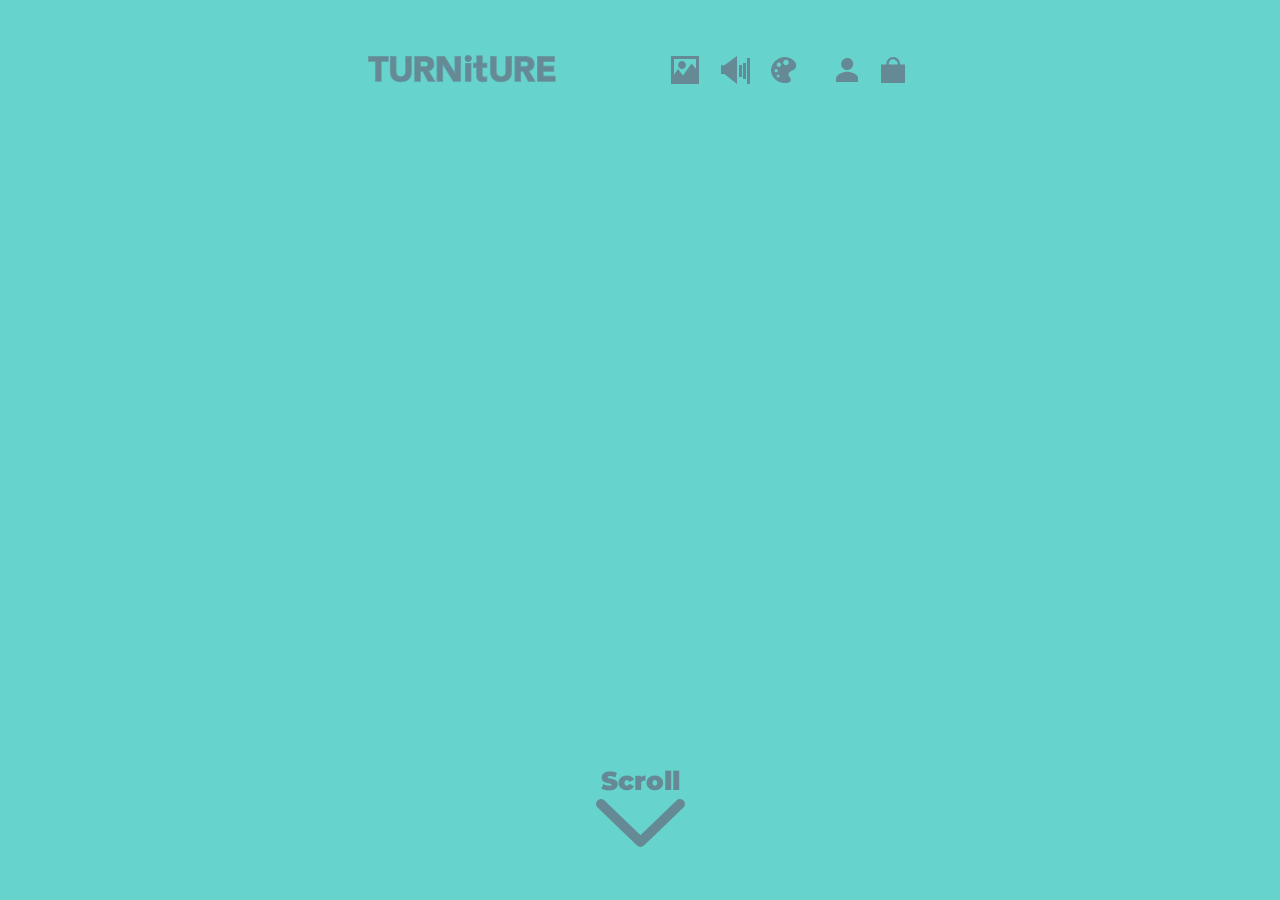
==== commit 0a757e6c: "Live Image · Live Sound를 데스크톱에서 한 장으로 누르면 그 작은 박스 안에서 카메라가 돌던 것을, 시안(Web_LiveImage · Web_LiveSound)대" ====
--- a/m/index.html
+++ b/m/index.html
@@ -283,6 +283,7 @@
 <script src="../shapes.js"></script>
 <script src="../intro.js"></script>
 <script src="../cart.js"></script>
+<script src="../live.js"></script>
 <script src="../make.js"></script>
 <script src="../profile.js"></script>
 <script src="../checkout.js"></script>
--- a/m/styles.css
+++ b/m/styles.css
@@ -87,13 +87,15 @@
 }
 
 /* ── header ──────────────────────────────────────────────────────────────
-   The wordmark top left, the five buttons top right, all on one band. Every
-   number is off the sheets: the wordmark 188 wide at x27, and the buttons
-   44 square with their glyphs centred on y117. The three on the left are
+   The wordmark top left, the five buttons top right, all on one band. The
+   wordmark is 188 wide at x27 and the buttons are 44 square, both off the
+   sheets. The band sits higher than the sheets draw it: 102 was measured on
+   a 1311 artboard and on a handset, under the status bar, it reads as a
+   hole. 55 is an ordinary header margin at this scale. The three on the left are
    the ways in and the palette; the two on the right are pages. */
 
 .logo{
-  position:absolute; left:27px; top:102px; z-index:11;
+  position:absolute; left:27px; top:55px; z-index:11;
   width:188px; height:27.5px;               /* 369 x 54, to the same ratio */
   display:block;
   color:var(--fg);
@@ -101,7 +103,7 @@
 }
 .logo svg{ display:block; width:100%; height:100%; }
 
-.nav{ position:absolute; left:0; top:95px; z-index:11; height:44px; }
+.nav{ position:absolute; left:0; top:48px; z-index:11; height:44px; }
 
 /* The box is the hit target and what the option bar box fills; the glyph is
    centred in it at the size it was drawn. */
@@ -126,12 +128,6 @@
 
 /* with the box behind it the glyph reads as a cut-out */
 .nav__b.is-on{ color:var(--bg); }
-
-/* Over the film there is no telling what is underneath, so the header goes
-   light rather than taking a page colour that may sink into the picture.
-   One swipe down there is a page colour again, and it takes that.        */
-:root.is-home:not(.is-down) .logo,
-:root.is-home:not(.is-down) .nav__b{ color:#D9D9D9; }
 
 /* ══ option bar box ══════════════════════════════════════════════════════════
    With no pointer to follow there is nothing to chase: it parks on whichever
@@ -193,7 +189,6 @@
   animation: nudge 2.1s ease-in-out infinite;
   transition: opacity .3s ease, visibility 0s linear .3s, color .35s ease;
 }
-:root.is-home:not(.is-down) .scroller{ color:#D9D9D9; }
 .scroller__t{ font-size:26px; line-height:1; font-weight:900; }
 .scroller svg{ display:block; width:89px; height:48px; }
 :root.is-down .scroller{ opacity:0; visibility:hidden; pointer-events:none; }
@@ -463,22 +458,37 @@
 /* ── step 2 · what goes in ──────────────────────────────────────────────────
    Two 434 squares, 29 apart. The first is filled and the second outlined,
    which is the whole of the difference between dropping one in and taking
-   one now. */
+   one now.
+
+   434 is what the sheet draws, and the sheet is 1311 tall. A handset with
+   the browser's own bars showing is a good deal shorter than that, so the
+   pair is not pinned at 434: it takes what is left between the header and
+   the bottom margin the sheet leaves, and comes down together rather than
+   running off the bottom edge. At the sheet's own height the sum works out
+   at exactly 434 + 29 + 434, so nothing moves. Everything inside a square is
+   a share of its side for the same reason. */
 .make__io{
-  position:absolute; left:82px; top:222px; width:434px; height:897px;
+  position:absolute; left:82px; width:434px;
+  top:222px; height:calc(var(--vh) * 1px - 414px);   /* 222 over, 192 under */
+  --sq: min(434px, (var(--vh) * 1px - 443px) / 2);   /* 414, and the 29 gap */
+  display:flex; flex-direction:column;
+  align-items:center; justify-content:center; gap:29px;
 }
 .drop{
-  position:absolute; left:0; width:434px; height:434px;
-  border:10px solid var(--fg);
+  position:relative; flex:0 0 auto;
+  width:var(--sq); height:var(--sq);
+  border:calc(var(--sq) * 0.0230) solid var(--fg);   /* 10 of 434 */
   display:grid; place-items:center;
   overflow:hidden;
   transition: background-color .18s ease, color .18s ease;
 }
-.drop[data-kind="file"]{ top:0;    background:var(--fg); color:var(--bg); }
-.drop[data-kind="live"]{ top:463px; }
+.drop[data-kind="file"]{ background:var(--fg); color:var(--bg); }
 /* no hover on a touch screen — the fill is the press itself */
 .drop:active, .drop.is-armed{ background:var(--fg); color:var(--bg); }
-.drop__label{ font-size:54px; line-height:1; font-weight:900; position:relative; z-index:1; }
+.drop__label{
+  font-size:calc(var(--sq) * 0.1244);                /* 54 of 434 */
+  line-height:1; font-weight:900; position:relative; z-index:1;
+}
 .drop__cam{
   position:absolute; inset:0; width:100%; height:100%;
   object-fit:cover; transform:scaleX(-1);        /* mirrored, like a mirror */
@@ -493,10 +503,13 @@
 
 .live__grid, .wave, .shoot{ display:none; }
 
-:root.is-live-img .make__io{ top:222px; height:732px; }
+:root.is-live-img .make__io{
+  /* 222 over, and 357 under — which is the shutter and its margins. */
+  height:calc(var(--vh) * 1px - 579px);
+}
 :root.is-live-img .drop[data-kind="file"]{ display:none; }
 :root.is-live-img .drop[data-kind="live"]{
-  top:0; width:434px; height:732px;
+  width:434px; height:100%; border-width:10px;
 }
 :root.is-live-img .drop[data-kind="live"] .drop__label{ display:none; }
 
@@ -559,21 +572,45 @@
 .make__out.is-on{ display:block; }
 .make__io.is-off{ display:none; }
 
+/* make.js fits the piece inside the canvas box at every angle, so what the
+   box is, the drawing is: a box that runs off the bottom edge or under the
+   button row takes the piece with it. The sheets draw their boxes on a 1311
+   artboard and a handset showing the browser's own bars is shorter than
+   that, so neither box is given a fixed height — each ends where the thing
+   below it begins, and at the sheet's height comes out where the sheet
+   drew it. */
 .make__src{
   position:absolute; left:28px; top:216px; width:187px; height:315px;
 }
+/* 393 over, and 188 under — the button row at 88 + 80, and 20 clear of it.
+   The room the buttons gave up by moving down is room the piece gets, so
+   it sits lower and comes out bigger than the sheet rather than being
+   pulled up towards the header. */
 .make__canvas{
-  position:absolute; left:193px; top:393px; width:394px; height:702px;
+  position:absolute; left:193px; top:393px; width:394px;
+  height:calc(var(--vh) * 1px - 581px);
   touch-action:none;                    /* drag to turn, not to scroll */
 }
-/* a recording: the piece above, the view from overhead below */
-:root.has-scrub .make__canvas{ left:133px; top:160px;  width:316px; height:562px; }
-:root.has-scrub .make__src   { left:147px; top:617px;  width:278px; height:322px; }
+
+/* A recording: the piece above, the view from overhead below, the two
+   sharing the band between the header and the scrub bar in the proportion
+   04_Sound_Final draws them (450 and 322, with 7 between). 427 is the
+   band's own margins — 160 above and 267 below, which is the scrub bar
+   where it now sits. */
+:root.has-scrub .make__canvas{
+  left:133px; top:160px; width:316px;
+  height:calc((var(--vh) * 1px - 427px) * 0.583);
+}
+:root.has-scrub .make__src{
+  left:147px; width:278px;
+  top:calc(160px + (var(--vh) * 1px - 427px) * 0.592);
+  height:calc((var(--vh) * 1px - 427px) * 0.408);
+}
 
 /* Scrubbing through a recording. A long take is hard to walk through a form
    at a time, so the bar lets you jump straight to a moment. */
 .scrub{
-  position:absolute; left:32px; right:36px; bottom:293px; height:44px;
+  position:absolute; left:32px; right:36px; bottom:188px; height:44px;
   touch-action:none;
 }
 .scrub[hidden]{ display:none; }
@@ -591,7 +628,7 @@
    pill is pushed to the far edge, so dropping the flat view — which a sound
    has none of — closes the row up by itself. */
 .make__btns{
-  position:absolute; left:28px; right:32px; bottom:193px; height:80px;
+  position:absolute; left:28px; right:32px; bottom:88px; height:80px;
   display:flex; align-items:center; gap:15px;
 }
 .rbtn{
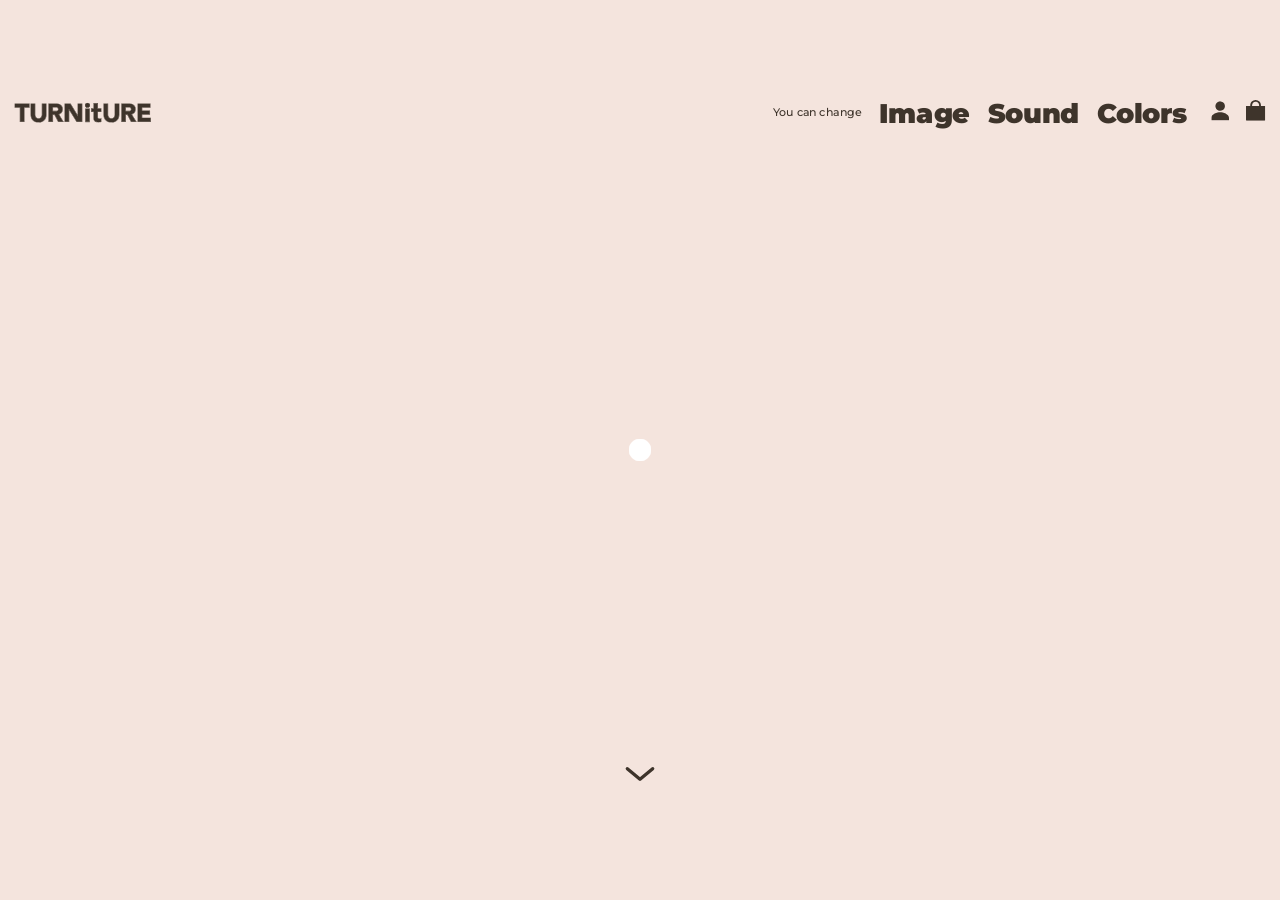
==== commit 6267fa0a: "좁은 창으로 한 번 m/에 가면 돌아오지 못하던 것 루트 index.html은 폭 820 이하를 m/으로 보내기만 했고 돌아오는 길이 없었습니다. 그래서 마우스로 한 번 거기 가면" ====
--- a/m/index.html
+++ b/m/index.html
@@ -6,6 +6,24 @@
      break every coordinate the layout is authored in. -->
 <meta name="viewport" content="width=device-width, initial-scale=1, maximum-scale=1, user-scalable=no, viewport-fit=cover">
 <meta name="theme-color" content="#313335">
+
+<!-- The other half of the test in ../index.html — word for word the same, so
+     the two can never bounce a window between them. This build is drawn on a
+     598-wide artboard and is not scaled up past it, so on a desktop it would
+     sit as a narrow column in the middle of the screen. A window that is
+     plainly a desktop goes back rather than being shown that. ?mobile=1 stays
+     here, for looking at this build on a big screen. -->
+<script>
+(function(){
+  try{
+    if (location.search.indexOf('mobile=1') >= 0) return;
+    var coarse  = matchMedia('(pointer: coarse)').matches;
+    var handset = (coarse && innerWidth <= 1024) || innerWidth <= 620;
+    if (!handset) location.replace('../index.html' + location.search + location.hash);
+  }catch(e){}
+})();
+</script>
+
 <title>TURNitURE — Turn It Yours</title>
 <link rel="preconnect" href="https://fonts.googleapis.com">
 <link rel="preconnect" href="https://fonts.gstatic.com" crossorigin>
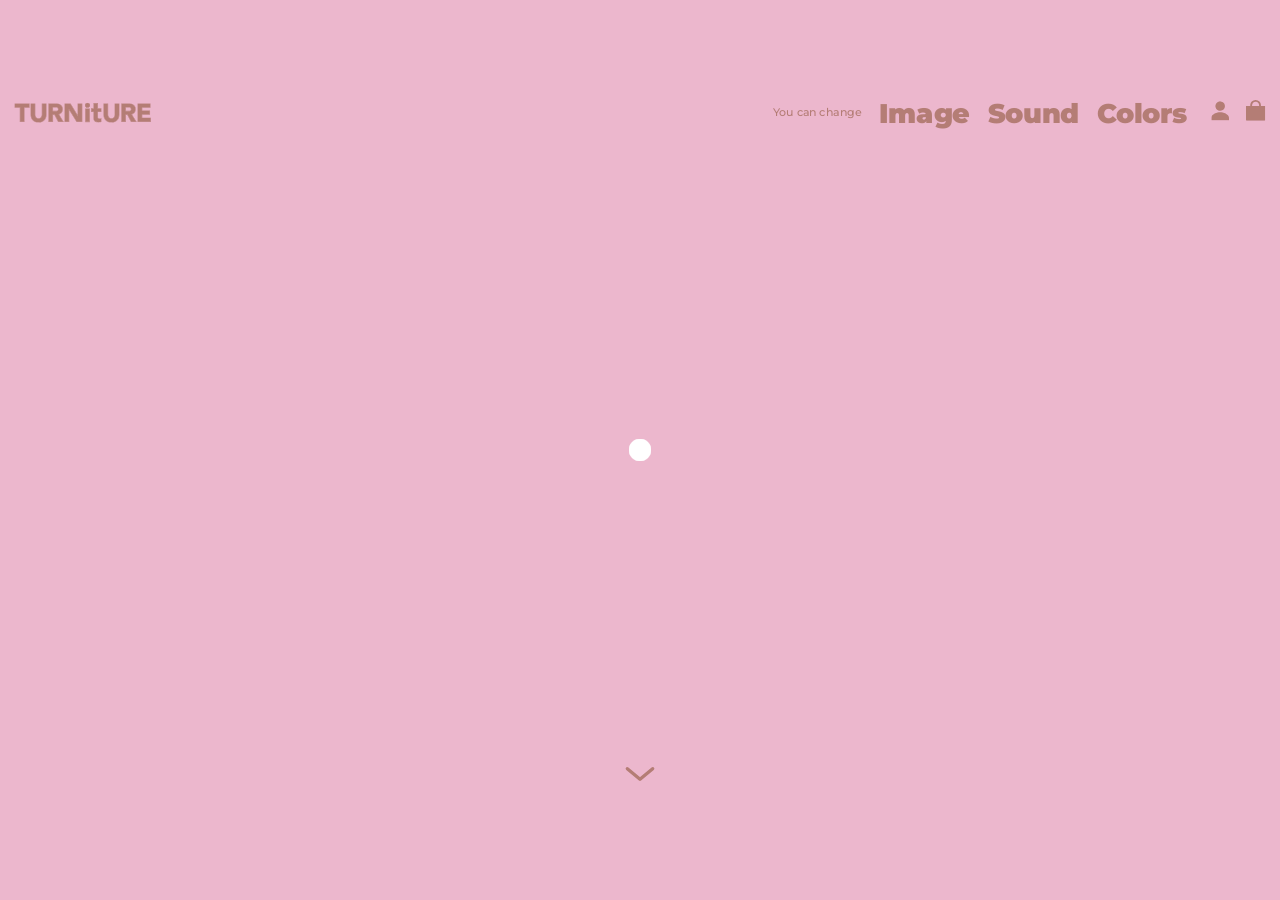
==== commit 22152874: "휠이 영상을 돌리는 세 번째 화면 타이틀 시퀀스 아래 한 화면을 더 뒀다. 거실을 도는 6초짜리 필름이 깔리고, 저절로 재생되는 것은 없다 — 아래로 한 칸이면 한 칸 앞으로, 위" ====
--- a/m/index.html
+++ b/m/index.html
@@ -43,6 +43,16 @@
 <div class="hero" aria-hidden="true">
   <video class="hero__v" src="../Video/main-loop.mp4"
          autoplay loop muted playsinline preload="auto"></video>
+</div>
+
+<!-- ── the scroll film ────────────────────────────────────
+     The third screen, one swipe below the title sequence. Same two files as
+     the desktop build — the thumb takes the wheel's place. The file is named
+     once, in `film-scenes.js`, from the site root; data-root is how this
+     build reaches back out of /m for it. -->
+<div class="film" data-root="../" aria-hidden="true">
+  <video class="film__v" muted playsinline preload="auto"></video>
+  <div class="film__g" data-film-g></div>
 </div>
 
 <div class="viewport">
@@ -305,6 +315,8 @@
 <script src="../make.js"></script>
 <script src="../profile.js"></script>
 <script src="../checkout.js"></script>
+<script src="../film-scenes.js"></script>
+<script src="../film.js"></script>
 <script src="app.js"></script>
 </body>
 </html>
--- a/m/styles.css
+++ b/m/styles.css
@@ -51,8 +51,9 @@
 a{ color:inherit; text-decoration:none; }
 
 /* ══ the opening film ════════════════════════════════════════════════════════
-   The main page is two screens deep, as on the desktop build: the film, and
-   the title sequence one swipe below it. The film is laid against the window
+   The main page is three screens deep, as on the desktop build: this film,
+   the title sequence one swipe below it, and the scroll film below that.
+   This one is laid against the window
    rather than against the artboard, and cropped to the handset's own shape. */
 .hero{
   position:fixed; inset:0; z-index:0;
@@ -69,6 +70,54 @@
 }
 .hero__v{ display:block; width:100%; height:100%; object-fit:cover; }
 :root.is-down .hero{ transform:translateY(-100%); }
+
+/* ══ the scroll film ═════════════════════════════════════════════════════════
+   The third screen, waiting one below the title sequence and riding up the
+   same way. Against the window like the opening film, so it fills the handset
+   whatever shape it is. `../film-scenes.js` says what it shows. */
+.film{
+  position:fixed; inset:0; z-index:0;
+  overflow:hidden;
+  background:var(--bg);
+  opacity:0; visibility:hidden;
+  transform:translateY(100%);
+  transition: transform .72s cubic-bezier(.62,0,.2,1),
+              opacity .4s ease, visibility 0s linear .4s;
+}
+:root.is-film .film{
+  opacity:1; visibility:visible;
+  transform:translateY(0);
+  transition: transform .72s cubic-bezier(.62,0,.2,1),
+              opacity .4s ease, visibility 0s;
+}
+.film__v{ display:block; width:100%; height:100%; object-fit:cover; }
+.film__g{ position:absolute; inset:0; pointer-events:none; }
+
+/* A black edge on one piece of furniture, and the wording above it. Nothing
+   else — no corner, no shadow, no fill. Placed in real pixels by film.js,
+   because only it knows where the video frame landed on the glass; the line
+   and the type carry --k so they read the same weight as the rest of the
+   build.
+
+   The desktop sheet carries the reference's own numbers against a 1920 frame
+   (13px edge, 50px type). Those would come out hair-thin here, because this
+   artboard is 598 wide, so they are set against this one instead: the same
+   drawing, read at arm's length rather than across a desk. The type is 500
+   like the reference, not the 900 the rest of the build is set in. */
+.fmark{
+  position:absolute; left:0; top:0;
+  border:calc(8px * var(--k)) solid #000;
+  transform-origin:50% 50%;
+  opacity:0;
+  will-change:transform, opacity;
+}
+.fmark__t{
+  position:absolute; left:0; bottom:100%;
+  margin-bottom:calc(3px * var(--k));
+  display:block; white-space:nowrap;
+  color:#000;
+  font-size:calc(30px * var(--k)); line-height:1; font-weight:500;
+}
 
 .viewport{
   position:fixed; inset:0; z-index:1;       /* over the film */
@@ -178,6 +227,10 @@
   transition: transform .72s cubic-bezier(.62,0,.2,1);
 }
 :root.is-down .page--home .intro{ transform:translateY(0) scale(var(--old)); }
+/* and one more swipe takes it up and out, to leave the film the screen */
+:root.is-film .page--home .intro{
+  transform:translateY(calc(var(--vh) * -1px)) scale(var(--old));
+}
 
 /* ── the one hint that there is something under the film ─────────────────
    Main.svg: the word with the chevron under it, the pair sitting 53 off the
